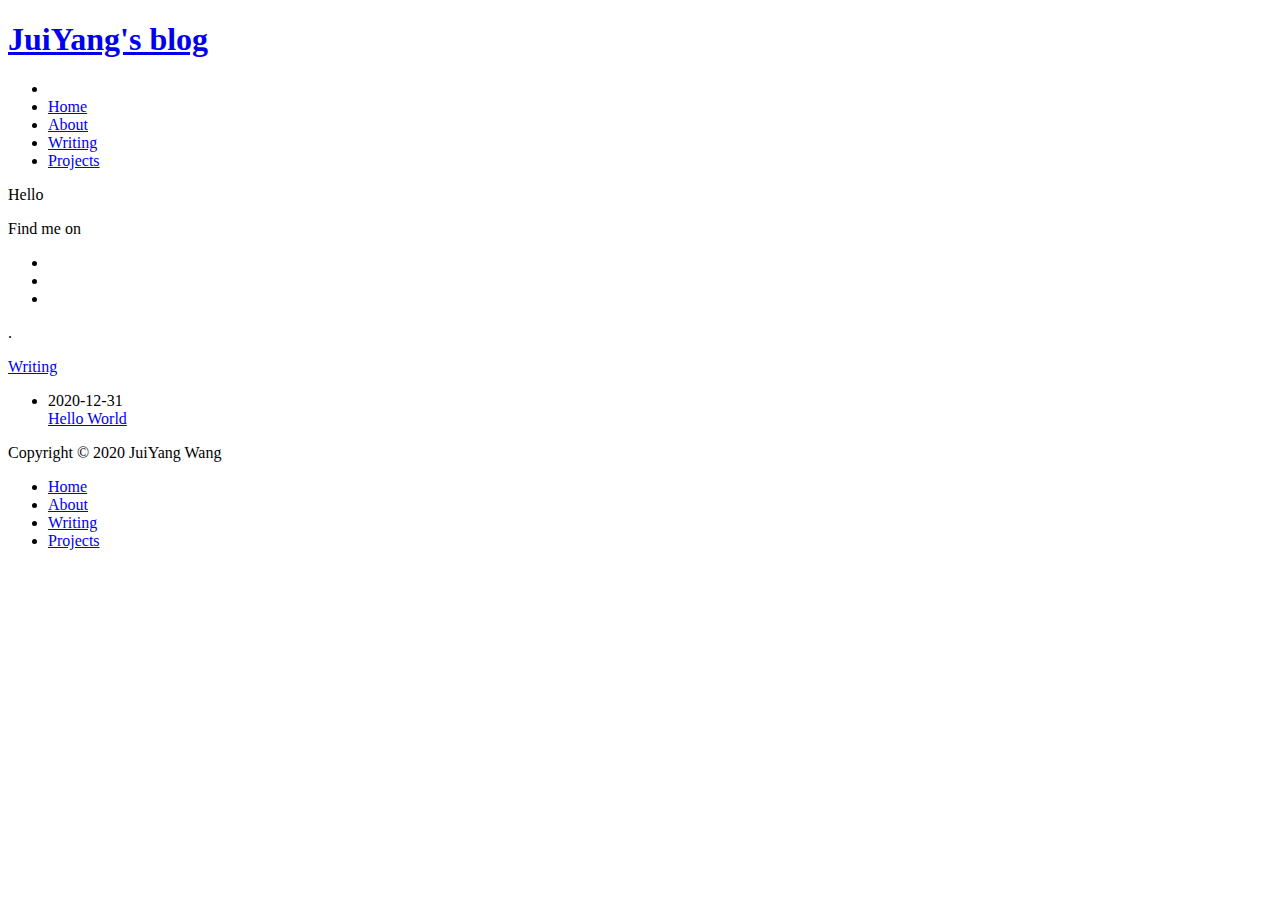
==== index.html @ 7d412b34 "Site updated: 2020-12-31 13:35:17" ====
<!DOCTYPE html>
<html lang=zh>
<head>
    <!-- so meta -->
    <meta charset="utf-8">
    <meta http-equiv="X-UA-Compatible" content="IE=edge">
    <meta name="HandheldFriendly" content="True">
    <meta name="viewport" content="width=device-width, initial-scale=1, maximum-scale=1" />
    <meta name="description" content="Hello">
<meta property="og:type" content="website">
<meta property="og:title" content="JuiYang&#39;s blog">
<meta property="og:url" content="http://tom4652002.github.io/index.html">
<meta property="og:site_name" content="JuiYang&#39;s blog">
<meta property="og:description" content="Hello">
<meta property="og:locale" content="zh_TW">
<meta property="article:author" content="JuiYang Wang">
<meta name="twitter:card" content="summary">
    
    
        
          
              <link rel="shortcut icon" href="/images/favicon.ico">
          
        
        
          
            <link rel="icon" type="image/png" href="/images/favicon-192x192.png" sizes="192x192">
          
        
        
          
            <link rel="apple-touch-icon" sizes="180x180" href="/images/apple-touch-icon.png">
          
        
    
    <!-- title -->
    <title>JuiYang&#39;s blog</title>
    <!-- styles -->
    
<link rel="stylesheet" href="/css/style.css">

    <!-- rss -->
    
    
<meta name="generator" content="Hexo 5.3.0"></head>

<body>
    
    <div class="content index width mx-auto px2 my4">
        
          <header id="header">
  <a href="/">
  
    
      <div id="logo" style="background-image: url(/images/logo.png);"></div>
    
  
    <div id="title">
      <h1>JuiYang&#39;s blog</h1>
    </div>
  </a>
  <div id="nav">
    <ul>
      <li class="icon">
        <a href="#"><i class="fa fa-bars fa-2x"></i></a>
      </li>
       
        <li><a href="/">Home</a></li>
       
        <li><a href="/about/">About</a></li>
       
        <li><a href="/_posts/">Writing</a></li>
       
        <li><a target="_blank" rel="noopener" href="http://github.com/tom4652002">Projects</a></li>
      
    </ul>
  </div>
</header>

        
        <section id="about">
  
    <p>Hello</p>

  
  <p style="display: inline">
    
      Find me on
      <ul id="socialinfo">
        
          <li><a class="icon" target="_blank" href="http://github.com/tom4652002"><i class="fa fa-github"></i></a></li>
        
          <li><a class="icon" target="_blank" href="/"><i class="fa fa-facebook"></i></a></li>
        
          <li><a class="icon" target="_blank" href="/"><i class="fa fa-linkedin"></i></a></li>
        
      </ul>.
    
  </p>
</section>

<section id="writing">
  <span class="h1"><a href="/posts">Writing</a></span>
  <ul class="post-list">
    
      
    
    
      <li class="post-item">
        
    <div class="meta">
        <time datetime="2020-12-31T03:06:16.096Z" itemprop="datePublished">2020-12-31</time>
    </div>


        <span>
    
        <a class="" href="/2020/12/31/start/">Hello World</a>
    


</span>
      </li>
    
  </ul>
  
</section>



    </div>
    
    <footer id="footer">
  <div class="footer-left">
    Copyright &copy; 2020 JuiYang Wang
  </div>
  <div class="footer-right">
    <nav>
      <ul>
         
          <li><a href="/">Home</a></li>
         
          <li><a href="/about/">About</a></li>
         
          <li><a href="/_posts/">Writing</a></li>
         
          <li><a target="_blank" rel="noopener" href="http://github.com/tom4652002">Projects</a></li>
        
      </ul>
    </nav>
  </div>
</footer>

</body>
</html>
<!-- styles -->

<link rel="stylesheet" href="/lib/font-awesome/css/font-awesome.min.css">


<link rel="stylesheet" href="/lib/meslo-LG/styles.css">


<link rel="stylesheet" href="/lib/justified-gallery/justifiedGallery.min.css">


<!-- jquery -->

<script src="/lib/jquery/jquery.min.js"></script>


<script src="/lib/justified-gallery/jquery.justifiedGallery.min.js"></script>


<script src="/js/main.js"></script>



    <!-- Google Analytics -->
    <script type="text/javascript">
        (function(i,s,o,g,r,a,m) {i['GoogleAnalyticsObject']=r;i[r]=i[r]||function() {
        (i[r].q=i[r].q||[]).push(arguments)},i[r].l=1*new Date();a=s.createElement(o),
        m=s.getElementsByTagName(o)[0];a.async=1;a.src=g;m.parentNode.insertBefore(a,m)
        })(window,document,'script','//www.google-analytics.com/analytics.js','ga');
        ga('create', 'UA-37473492-6', 'auto');
        ga('send', 'pageview');
    </script>
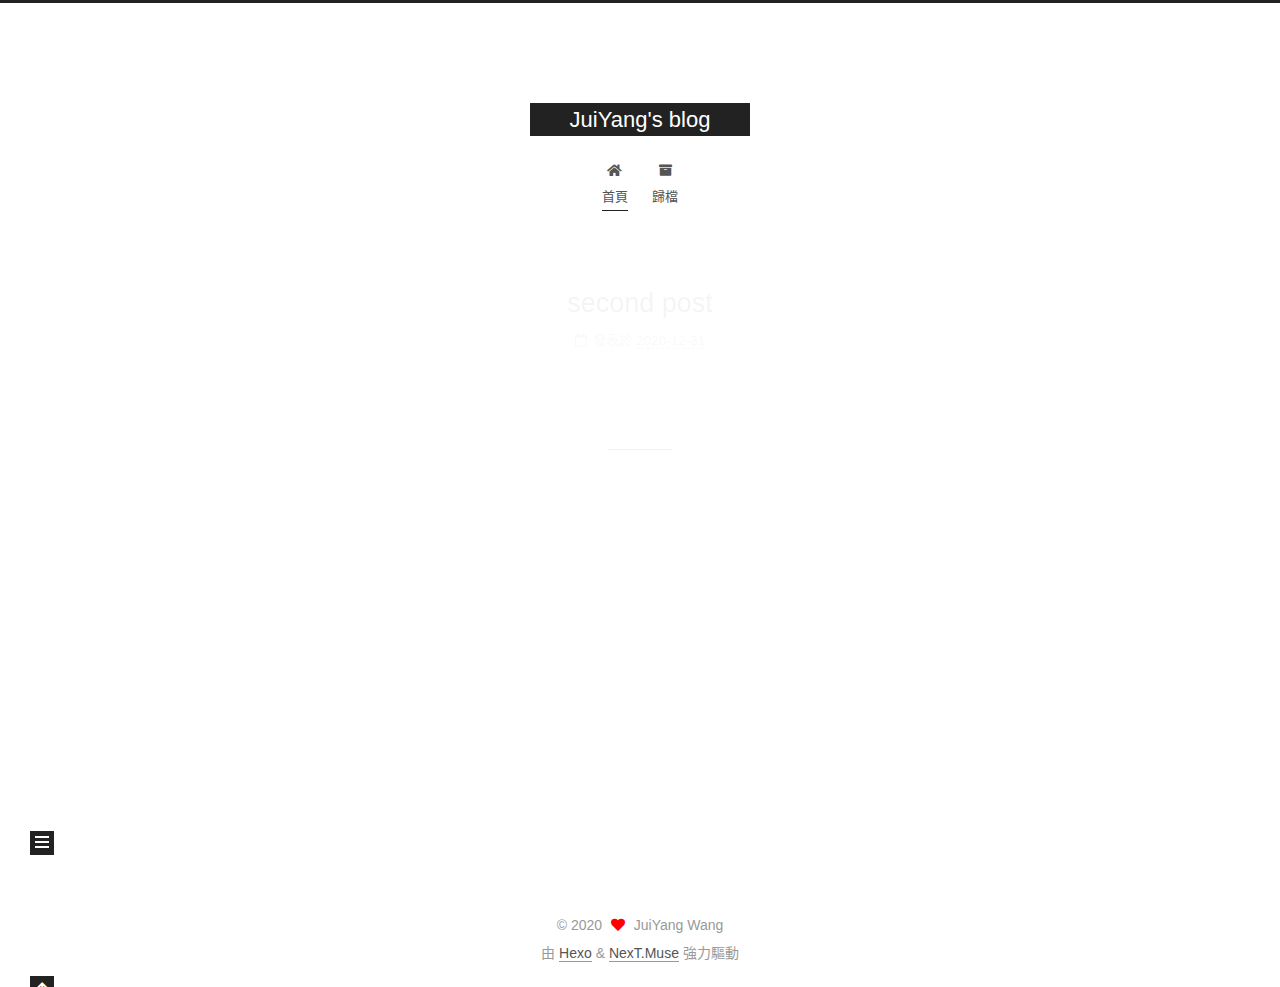
==== commit db52e4c8: "Site updated: 2020-12-31 15:17:56" ====
--- a/index.html
+++ b/index.html
@@ -1,12 +1,26 @@
 <!DOCTYPE html>
-<html lang=zh>
+<html lang="zh-TW">
 <head>
-    <!-- so meta -->
-    <meta charset="utf-8">
-    <meta http-equiv="X-UA-Compatible" content="IE=edge">
-    <meta name="HandheldFriendly" content="True">
-    <meta name="viewport" content="width=device-width, initial-scale=1, maximum-scale=1" />
-    <meta name="description" content="Hello">
+  <meta charset="UTF-8">
+<meta name="viewport" content="width=device-width, initial-scale=1, maximum-scale=2">
+<meta name="theme-color" content="#222">
+<meta name="generator" content="Hexo 5.3.0">
+  <link rel="apple-touch-icon" sizes="180x180" href="/images/apple-touch-icon.png">
+  <link rel="icon" type="image/png" sizes="32x32" href="/images/favicon-32x32.png">
+  <link rel="icon" type="image/png" sizes="16x16" href="/images/favicon-16x16.png">
+  <link rel="mask-icon" href="/images/logo.png" color="#222">
+
+<link rel="stylesheet" href="/css/main.css">
+
+
+<link rel="stylesheet" href="/lib/font-awesome/css/all.min.css">
+
+<script id="hexo-configurations">
+    var NexT = window.NexT || {};
+    var CONFIG = {"hostname":"tom4652002.github.io","root":"/","scheme":"Muse","version":"7.8.0","exturl":false,"sidebar":{"position":"left","display":"post","padding":18,"offset":12,"onmobile":false},"copycode":{"enable":false,"show_result":false,"style":null},"back2top":{"enable":true,"sidebar":false,"scrollpercent":false},"bookmark":{"enable":false,"color":"#222","save":"auto"},"fancybox":false,"mediumzoom":false,"lazyload":false,"pangu":false,"comments":{"style":"tabs","active":null,"storage":true,"lazyload":false,"nav":null},"algolia":{"hits":{"per_page":10},"labels":{"input_placeholder":"Search for Posts","hits_empty":"We didn't find any results for the search: ${query}","hits_stats":"${hits} results found in ${time} ms"}},"localsearch":{"enable":false,"trigger":"auto","top_n_per_article":1,"unescape":false,"preload":false},"motion":{"enable":true,"async":false,"transition":{"post_block":"fadeIn","post_header":"slideDownIn","post_body":"slideDownIn","coll_header":"slideLeftIn","sidebar":"slideUpIn"}}};
+  </script>
+
+  <meta name="description" content="Hello">
 <meta property="og:type" content="website">
 <meta property="og:title" content="JuiYang&#39;s blog">
 <meta property="og:url" content="http://tom4652002.github.io/index.html">
@@ -15,176 +29,403 @@
 <meta property="og:locale" content="zh_TW">
 <meta property="article:author" content="JuiYang Wang">
 <meta name="twitter:card" content="summary">
-    
-    
+
+<link rel="canonical" href="http://tom4652002.github.io/">
+
+
+<script id="page-configurations">
+  // https://hexo.io/docs/variables.html
+  CONFIG.page = {
+    sidebar: "",
+    isHome : true,
+    isPost : false,
+    lang   : 'zh-TW'
+  };
+</script>
+
+  <title>JuiYang's blog</title>
+  
+
+
+
+
+
+
+  <noscript>
+  <style>
+  .use-motion .brand,
+  .use-motion .menu-item,
+  .sidebar-inner,
+  .use-motion .post-block,
+  .use-motion .pagination,
+  .use-motion .comments,
+  .use-motion .post-header,
+  .use-motion .post-body,
+  .use-motion .collection-header { opacity: initial; }
+
+  .use-motion .site-title,
+  .use-motion .site-subtitle {
+    opacity: initial;
+    top: initial;
+  }
+
+  .use-motion .logo-line-before i { left: initial; }
+  .use-motion .logo-line-after i { right: initial; }
+  </style>
+</noscript>
+
+</head>
+
+<body itemscope itemtype="http://schema.org/WebPage">
+  <div class="container use-motion">
+    <div class="headband"></div>
+
+    <header class="header" itemscope itemtype="http://schema.org/WPHeader">
+      <div class="header-inner"><div class="site-brand-container">
+  <div class="site-nav-toggle">
+    <div class="toggle" aria-label="切換導航欄">
+      <span class="toggle-line toggle-line-first"></span>
+      <span class="toggle-line toggle-line-middle"></span>
+      <span class="toggle-line toggle-line-last"></span>
+    </div>
+  </div>
+
+  <div class="site-meta">
+
+    <a href="/" class="brand" rel="start">
+      <span class="logo-line-before"><i></i></span>
+      <h1 class="site-title">JuiYang's blog</h1>
+      <span class="logo-line-after"><i></i></span>
+    </a>
+  </div>
+
+  <div class="site-nav-right">
+    <div class="toggle popup-trigger">
+    </div>
+  </div>
+</div>
+
+
+
+
+<nav class="site-nav">
+  <ul id="menu" class="main-menu menu">
+        <li class="menu-item menu-item-home">
+
+    <a href="/" rel="section"><i class="fa fa-home fa-fw"></i>首頁</a>
+
+  </li>
+        <li class="menu-item menu-item-archives">
+
+    <a href="/archives/" rel="section"><i class="fa fa-archive fa-fw"></i>歸檔</a>
+
+  </li>
+  </ul>
+</nav>
+
+
+
+
+</div>
+    </header>
+
+    
+  <div class="back-to-top">
+    <i class="fa fa-arrow-up"></i>
+    <span>0%</span>
+  </div>
+
+
+    <main class="main">
+      <div class="main-inner">
+        <div class="content-wrap">
+          
+
+          <div class="content index posts-expand">
+            
+      
+  
+  
+  <article itemscope itemtype="http://schema.org/Article" class="post-block" lang="zh-TW">
+    <link itemprop="mainEntityOfPage" href="http://tom4652002.github.io/2020/12/31/second-post/">
+
+    <span hidden itemprop="author" itemscope itemtype="http://schema.org/Person">
+      <meta itemprop="image" content="/images/avatar.gif">
+      <meta itemprop="name" content="JuiYang Wang">
+      <meta itemprop="description" content="Hello">
+    </span>
+
+    <span hidden itemprop="publisher" itemscope itemtype="http://schema.org/Organization">
+      <meta itemprop="name" content="JuiYang's blog">
+    </span>
+      <header class="post-header">
+        <h2 class="post-title" itemprop="name headline">
+          
+            <a href="/2020/12/31/second-post/" class="post-title-link" itemprop="url">second post</a>
+        </h2>
+
+        <div class="post-meta">
+            <span class="post-meta-item">
+              <span class="post-meta-item-icon">
+                <i class="far fa-calendar"></i>
+              </span>
+              <span class="post-meta-item-text">發表於</span>
+
+              <time title="創建時間：2020-12-31 14:55:06" itemprop="dateCreated datePublished" datetime="2020-12-31T14:55:06+08:00">2020-12-31</time>
+            </span>
+
+          
+
+        </div>
+      </header>
+
+    
+    
+    
+    <div class="post-body" itemprop="articleBody">
+
+      
+          
+      
+    </div>
+
+    
+    
+    
+      <footer class="post-footer">
+        <div class="post-eof"></div>
+      </footer>
+  </article>
+  
+  
+  
+
+      
+  
+  
+  <article itemscope itemtype="http://schema.org/Article" class="post-block" lang="zh-TW">
+    <link itemprop="mainEntityOfPage" href="http://tom4652002.github.io/2020/12/31/start/">
+
+    <span hidden itemprop="author" itemscope itemtype="http://schema.org/Person">
+      <meta itemprop="image" content="/images/avatar.gif">
+      <meta itemprop="name" content="JuiYang Wang">
+      <meta itemprop="description" content="Hello">
+    </span>
+
+    <span hidden itemprop="publisher" itemscope itemtype="http://schema.org/Organization">
+      <meta itemprop="name" content="JuiYang's blog">
+    </span>
+      <header class="post-header">
+        <h2 class="post-title" itemprop="name headline">
+          
+            <a href="/2020/12/31/start/" class="post-title-link" itemprop="url">Hello World</a>
+        </h2>
+
+        <div class="post-meta">
+            <span class="post-meta-item">
+              <span class="post-meta-item-icon">
+                <i class="far fa-calendar"></i>
+              </span>
+              <span class="post-meta-item-text">發表於</span>
+              
+
+              <time title="創建時間：2020-12-31 11:06:16 / 修改時間：11:08:04" itemprop="dateCreated datePublished" datetime="2020-12-31T11:06:16+08:00">2020-12-31</time>
+            </span>
+
+          
+
+        </div>
+      </header>
+
+    
+    
+    
+    <div class="post-body" itemprop="articleBody">
+
+      
+          <h2 id="Quick-Start"><a href="#Quick-Start" class="headerlink" title="Quick Start"></a>Quick Start</h2><h3 id="新手入門"><a href="#新手入門" class="headerlink" title="新手入門"></a>新手入門</h3><figure class="highlight bash"><table><tr><td class="gutter"><pre><span class="line">1</span><br></pre></td><td class="code"><pre><span class="line">$ <span class="built_in">print</span> <span class="string">&quot;Hello world!&quot;</span></span><br></pre></td></tr></table></figure>
+      
+    </div>
+
+    
+    
+    
+      <footer class="post-footer">
+        <div class="post-eof"></div>
+      </footer>
+  </article>
+  
+  
+  
+
+
+  
+
+
+
+          </div>
+          
+
+<script>
+  window.addEventListener('tabs:register', () => {
+    let { activeClass } = CONFIG.comments;
+    if (CONFIG.comments.storage) {
+      activeClass = localStorage.getItem('comments_active') || activeClass;
+    }
+    if (activeClass) {
+      let activeTab = document.querySelector(`a[href="#comment-${activeClass}"]`);
+      if (activeTab) {
+        activeTab.click();
+      }
+    }
+  });
+  if (CONFIG.comments.storage) {
+    window.addEventListener('tabs:click', event => {
+      if (!event.target.matches('.tabs-comment .tab-content .tab-pane')) return;
+      let commentClass = event.target.classList[1];
+      localStorage.setItem('comments_active', commentClass);
+    });
+  }
+</script>
+
+        </div>
+          
+  
+  <div class="toggle sidebar-toggle">
+    <span class="toggle-line toggle-line-first"></span>
+    <span class="toggle-line toggle-line-middle"></span>
+    <span class="toggle-line toggle-line-last"></span>
+  </div>
+
+  <aside class="sidebar">
+    <div class="sidebar-inner">
+
+      <ul class="sidebar-nav motion-element">
+        <li class="sidebar-nav-toc">
+          文章目錄
+        </li>
+        <li class="sidebar-nav-overview">
+          本站概要
+        </li>
+      </ul>
+
+      <!--noindex-->
+      <div class="post-toc-wrap sidebar-panel">
+      </div>
+      <!--/noindex-->
+
+      <div class="site-overview-wrap sidebar-panel">
+        <div class="site-author motion-element" itemprop="author" itemscope itemtype="http://schema.org/Person">
+  <p class="site-author-name" itemprop="name">JuiYang Wang</p>
+  <div class="site-description" itemprop="description">Hello</div>
+</div>
+<div class="site-state-wrap motion-element">
+  <nav class="site-state">
+      <div class="site-state-item site-state-posts">
+          <a href="/archives/">
         
-          
-              <link rel="shortcut icon" href="/images/favicon.ico">
-          
+          <span class="site-state-item-count">2</span>
+          <span class="site-state-item-name">文章</span>
+        </a>
+      </div>
+  </nav>
+</div>
+  <div class="links-of-author motion-element">
+      <span class="links-of-author-item">
+        <a href="https://github.com/tom4652002" title="GitHub → https:&#x2F;&#x2F;github.com&#x2F;tom4652002" rel="noopener" target="_blank"><i class="fab fa-github fa-fw"></i>GitHub</a>
+      </span>
+  </div>
+
+
+  <div class="links-of-blogroll motion-element">
+    <div class="links-of-blogroll-title"><i class="fa fa-link fa-fw"></i>
+      Links
+    </div>
+    <ul class="links-of-blogroll-list">
+        <li class="links-of-blogroll-item">
+          <a href="http://tom4652002.github.io/" title="http:&#x2F;&#x2F;tom4652002.github.io">Title</a>
+        </li>
+    </ul>
+  </div>
+
+      </div>
+
+    </div>
+  </aside>
+  <div id="sidebar-dimmer"></div>
+
+
+      </div>
+    </main>
+
+    <footer class="footer">
+      <div class="footer-inner">
         
+
         
-          
-            <link rel="icon" type="image/png" href="/images/favicon-192x192.png" sizes="192x192">
-          
+
+<div class="copyright">
+  
+  &copy; 
+  <span itemprop="copyrightYear">2020</span>
+  <span class="with-love">
+    <i class="fa fa-heart"></i>
+  </span>
+  <span class="author" itemprop="copyrightHolder">JuiYang Wang</span>
+</div>
+  <div class="powered-by">由 <a href="https://hexo.io/" class="theme-link" rel="noopener" target="_blank">Hexo</a> & <a href="https://muse.theme-next.org/" class="theme-link" rel="noopener" target="_blank">NexT.Muse</a> 強力驅動
+  </div>
+
         
-        
-          
-            <link rel="apple-touch-icon" sizes="180x180" href="/images/apple-touch-icon.png">
-          
-        
-    
-    <!-- title -->
-    <title>JuiYang&#39;s blog</title>
-    <!-- styles -->
-    
-<link rel="stylesheet" href="/css/style.css">
-
-    <!-- rss -->
-    
-    
-<meta name="generator" content="Hexo 5.3.0"></head>
-
-<body>
-    
-    <div class="content index width mx-auto px2 my4">
-        
-          <header id="header">
-  <a href="/">
-  
-    
-      <div id="logo" style="background-image: url(/images/logo.png);"></div>
-    
-  
-    <div id="title">
-      <h1>JuiYang&#39;s blog</h1>
-    </div>
-  </a>
-  <div id="nav">
-    <ul>
-      <li class="icon">
-        <a href="#"><i class="fa fa-bars fa-2x"></i></a>
-      </li>
-       
-        <li><a href="/">Home</a></li>
-       
-        <li><a href="/about/">About</a></li>
-       
-        <li><a href="/_posts/">Writing</a></li>
-       
-        <li><a target="_blank" rel="noopener" href="http://github.com/tom4652002">Projects</a></li>
-      
-    </ul>
-  </div>
-</header>
-
-        
-        <section id="about">
-  
-    <p>Hello</p>
-
-  
-  <p style="display: inline">
-    
-      Find me on
-      <ul id="socialinfo">
-        
-          <li><a class="icon" target="_blank" href="http://github.com/tom4652002"><i class="fa fa-github"></i></a></li>
-        
-          <li><a class="icon" target="_blank" href="/"><i class="fa fa-facebook"></i></a></li>
-        
-          <li><a class="icon" target="_blank" href="/"><i class="fa fa-linkedin"></i></a></li>
-        
-      </ul>.
-    
-  </p>
-</section>
-
-<section id="writing">
-  <span class="h1"><a href="/posts">Writing</a></span>
-  <ul class="post-list">
-    
-      
-    
-    
-      <li class="post-item">
-        
-    <div class="meta">
-        <time datetime="2020-12-31T03:06:16.096Z" itemprop="datePublished">2020-12-31</time>
-    </div>
-
-
-        <span>
-    
-        <a class="" href="/2020/12/31/start/">Hello World</a>
-    
-
-
-</span>
-      </li>
-    
-  </ul>
-  
-</section>
-
-
-
-    </div>
-    
-    <footer id="footer">
-  <div class="footer-left">
-    Copyright &copy; 2020 JuiYang Wang
-  </div>
-  <div class="footer-right">
-    <nav>
-      <ul>
-         
-          <li><a href="/">Home</a></li>
-         
-          <li><a href="/about/">About</a></li>
-         
-          <li><a href="/_posts/">Writing</a></li>
-         
-          <li><a target="_blank" rel="noopener" href="http://github.com/tom4652002">Projects</a></li>
-        
-      </ul>
-    </nav>
-  </div>
-</footer>
+
+
+
+
+
+
+
+
+      </div>
+    </footer>
+  </div>
+
+  
+  <script src="/lib/anime.min.js"></script>
+  <script src="/lib/velocity/velocity.min.js"></script>
+  <script src="/lib/velocity/velocity.ui.min.js"></script>
+
+<script src="/js/utils.js"></script>
+
+<script src="/js/motion.js"></script>
+
+
+<script src="/js/schemes/muse.js"></script>
+
+
+<script src="/js/next-boot.js"></script>
+
+
+
+
+  
+
+
+
+
+
+
+
+
+
+
+
+
+
+
+
+  
+
+  
 
 </body>
 </html>
-<!-- styles -->
-
-<link rel="stylesheet" href="/lib/font-awesome/css/font-awesome.min.css">
-
-
-<link rel="stylesheet" href="/lib/meslo-LG/styles.css">
-
-
-<link rel="stylesheet" href="/lib/justified-gallery/justifiedGallery.min.css">
-
-
-<!-- jquery -->
-
-<script src="/lib/jquery/jquery.min.js"></script>
-
-
-<script src="/lib/justified-gallery/jquery.justifiedGallery.min.js"></script>
-
-
-<script src="/js/main.js"></script>
-
-
-
-    <!-- Google Analytics -->
-    <script type="text/javascript">
-        (function(i,s,o,g,r,a,m) {i['GoogleAnalyticsObject']=r;i[r]=i[r]||function() {
-        (i[r].q=i[r].q||[]).push(arguments)},i[r].l=1*new Date();a=s.createElement(o),
-        m=s.getElementsByTagName(o)[0];a.async=1;a.src=g;m.parentNode.insertBefore(a,m)
-        })(window,document,'script','//www.google-analytics.com/analytics.js','ga');
-        ga('create', 'UA-37473492-6', 'auto');
-        ga('send', 'pageview');
-    </script>
-
-
-
--- a/css/main.css
+++ b/css/main.css
@@ -0,0 +1,2291 @@
+:root {
+  --body-bg-color: #fff;
+  --content-bg-color: #fff;
+  --card-bg-color: #f5f5f5;
+  --text-color: #555;
+  --blockquote-color: #666;
+  --link-color: #555;
+  --link-hover-color: #222;
+  --brand-color: #fff;
+  --brand-hover-color: #fff;
+  --table-row-odd-bg-color: #f9f9f9;
+  --table-row-hover-bg-color: #f5f5f5;
+  --menu-item-bg-color: #f5f5f5;
+  --btn-default-bg: #222;
+  --btn-default-color: #fff;
+  --btn-default-border-color: #222;
+  --btn-default-hover-bg: #fff;
+  --btn-default-hover-color: #222;
+  --btn-default-hover-border-color: #222;
+}
+html {
+  line-height: 1.15; /* 1 */
+  -webkit-text-size-adjust: 100%; /* 2 */
+}
+body {
+  margin: 0;
+}
+main {
+  display: block;
+}
+h1 {
+  font-size: 2em;
+  margin: 0.67em 0;
+}
+hr {
+  box-sizing: content-box; /* 1 */
+  height: 0; /* 1 */
+  overflow: visible; /* 2 */
+}
+pre {
+  font-family: monospace, monospace; /* 1 */
+  font-size: 1em; /* 2 */
+}
+a {
+  background: transparent;
+}
+abbr[title] {
+  border-bottom: none; /* 1 */
+  text-decoration: underline; /* 2 */
+  text-decoration: underline dotted; /* 2 */
+}
+b,
+strong {
+  font-weight: bolder;
+}
+code,
+kbd,
+samp {
+  font-family: monospace, monospace; /* 1 */
+  font-size: 1em; /* 2 */
+}
+small {
+  font-size: 80%;
+}
+sub,
+sup {
+  font-size: 75%;
+  line-height: 0;
+  position: relative;
+  vertical-align: baseline;
+}
+sub {
+  bottom: -0.25em;
+}
+sup {
+  top: -0.5em;
+}
+img {
+  border-style: none;
+}
+button,
+input,
+optgroup,
+select,
+textarea {
+  font-family: inherit; /* 1 */
+  font-size: 100%; /* 1 */
+  line-height: 1.15; /* 1 */
+  margin: 0; /* 2 */
+}
+button,
+input {
+/* 1 */
+  overflow: visible;
+}
+button,
+select {
+/* 1 */
+  text-transform: none;
+}
+button,
+[type='button'],
+[type='reset'],
+[type='submit'] {
+  -webkit-appearance: button;
+}
+button::-moz-focus-inner,
+[type='button']::-moz-focus-inner,
+[type='reset']::-moz-focus-inner,
+[type='submit']::-moz-focus-inner {
+  border-style: none;
+  padding: 0;
+}
+button:-moz-focusring,
+[type='button']:-moz-focusring,
+[type='reset']:-moz-focusring,
+[type='submit']:-moz-focusring {
+  outline: 1px dotted ButtonText;
+}
+fieldset {
+  padding: 0.35em 0.75em 0.625em;
+}
+legend {
+  box-sizing: border-box; /* 1 */
+  color: inherit; /* 2 */
+  display: table; /* 1 */
+  max-width: 100%; /* 1 */
+  padding: 0; /* 3 */
+  white-space: normal; /* 1 */
+}
+progress {
+  vertical-align: baseline;
+}
+textarea {
+  overflow: auto;
+}
+[type='checkbox'],
+[type='radio'] {
+  box-sizing: border-box; /* 1 */
+  padding: 0; /* 2 */
+}
+[type='number']::-webkit-inner-spin-button,
+[type='number']::-webkit-outer-spin-button {
+  height: auto;
+}
+[type='search'] {
+  outline-offset: -2px; /* 2 */
+  -webkit-appearance: textfield; /* 1 */
+}
+[type='search']::-webkit-search-decoration {
+  -webkit-appearance: none;
+}
+::-webkit-file-upload-button {
+  font: inherit; /* 2 */
+  -webkit-appearance: button; /* 1 */
+}
+details {
+  display: block;
+}
+summary {
+  display: list-item;
+}
+template {
+  display: none;
+}
+[hidden] {
+  display: none;
+}
+::selection {
+  background: #262a30;
+  color: #eee;
+}
+html,
+body {
+  height: 100%;
+}
+body {
+  background: var(--body-bg-color);
+  color: var(--text-color);
+  font-family: 'Lato', "PingFang SC", "Microsoft YaHei", sans-serif;
+  font-size: 1em;
+  line-height: 2;
+}
+@media (max-width: 991px) {
+  body {
+    padding-left: 0 !important;
+    padding-right: 0 !important;
+  }
+}
+h1,
+h2,
+h3,
+h4,
+h5,
+h6 {
+  font-family: 'Lato', "PingFang SC", "Microsoft YaHei", sans-serif;
+  font-weight: bold;
+  line-height: 1.5;
+  margin: 20px 0 15px;
+}
+h1 {
+  font-size: 1.5em;
+}
+h2 {
+  font-size: 1.375em;
+}
+h3 {
+  font-size: 1.25em;
+}
+h4 {
+  font-size: 1.125em;
+}
+h5 {
+  font-size: 1em;
+}
+h6 {
+  font-size: 0.875em;
+}
+p {
+  margin: 0 0 20px 0;
+}
+a,
+span.exturl {
+  border-bottom: 1px solid #999;
+  color: var(--link-color);
+  outline: 0;
+  text-decoration: none;
+  overflow-wrap: break-word;
+  word-wrap: break-word;
+  cursor: pointer;
+}
+a:hover,
+span.exturl:hover {
+  border-bottom-color: var(--link-hover-color);
+  color: var(--link-hover-color);
+}
+iframe,
+img,
+video {
+  display: block;
+  margin-left: auto;
+  margin-right: auto;
+  max-width: 100%;
+}
+hr {
+  background-image: repeating-linear-gradient(-45deg, #ddd, #ddd 4px, transparent 4px, transparent 8px);
+  border: 0;
+  height: 3px;
+  margin: 40px 0;
+}
+blockquote {
+  border-left: 4px solid #ddd;
+  color: var(--blockquote-color);
+  margin: 0;
+  padding: 0 15px;
+}
+blockquote cite::before {
+  content: '-';
+  padding: 0 5px;
+}
+dt {
+  font-weight: bold;
+}
+dd {
+  margin: 0;
+  padding: 0;
+}
+kbd {
+  background-color: #f5f5f5;
+  background-image: linear-gradient(#eee, #fff, #eee);
+  border: 1px solid #ccc;
+  border-radius: 0.2em;
+  box-shadow: 0.1em 0.1em 0.2em rgba(0,0,0,0.1);
+  color: #555;
+  font-family: inherit;
+  padding: 0.1em 0.3em;
+  white-space: nowrap;
+}
+.table-container {
+  overflow: auto;
+}
+table {
+  border-collapse: collapse;
+  border-spacing: 0;
+  font-size: 0.875em;
+  margin: 0 0 20px 0;
+  width: 100%;
+}
+tbody tr:nth-of-type(odd) {
+  background: var(--table-row-odd-bg-color);
+}
+tbody tr:hover {
+  background: var(--table-row-hover-bg-color);
+}
+caption,
+th,
+td {
+  font-weight: normal;
+  padding: 8px;
+  vertical-align: middle;
+}
+th,
+td {
+  border: 1px solid #ddd;
+  border-bottom: 3px solid #ddd;
+}
+th {
+  font-weight: 700;
+  padding-bottom: 10px;
+}
+td {
+  border-bottom-width: 1px;
+}
+.btn {
+  background: var(--btn-default-bg);
+  border: 2px solid var(--btn-default-border-color);
+  border-radius: 0;
+  color: var(--btn-default-color);
+  display: inline-block;
+  font-size: 0.875em;
+  line-height: 2;
+  padding: 0 20px;
+  text-decoration: none;
+  transition-property: background-color;
+  transition-delay: 0s;
+  transition-duration: 0.2s;
+  transition-timing-function: ease-in-out;
+}
+.btn:hover {
+  background: var(--btn-default-hover-bg);
+  border-color: var(--btn-default-hover-border-color);
+  color: var(--btn-default-hover-color);
+}
+.btn + .btn {
+  margin: 0 0 8px 8px;
+}
+.btn .fa-fw {
+  text-align: left;
+  width: 1.285714285714286em;
+}
+.toggle {
+  line-height: 0;
+}
+.toggle .toggle-line {
+  background: #fff;
+  display: inline-block;
+  height: 2px;
+  left: 0;
+  position: relative;
+  top: 0;
+  transition: all 0.4s;
+  vertical-align: top;
+  width: 100%;
+}
+.toggle .toggle-line:not(:first-child) {
+  margin-top: 3px;
+}
+.toggle.toggle-arrow .toggle-line-first {
+  left: 50%;
+  top: 2px;
+  transform: rotate(45deg);
+  width: 50%;
+}
+.toggle.toggle-arrow .toggle-line-middle {
+  left: 2px;
+  width: 90%;
+}
+.toggle.toggle-arrow .toggle-line-last {
+  left: 50%;
+  top: -2px;
+  transform: rotate(-45deg);
+  width: 50%;
+}
+.toggle.toggle-close .toggle-line-first {
+  transform: rotate(-45deg);
+  top: 5px;
+}
+.toggle.toggle-close .toggle-line-middle {
+  opacity: 0;
+}
+.toggle.toggle-close .toggle-line-last {
+  transform: rotate(45deg);
+  top: -5px;
+}
+.highlight,
+pre {
+  background: #f7f7f7;
+  color: #4d4d4c;
+  line-height: 1.6;
+  margin: 0 auto 20px;
+}
+pre,
+code {
+  font-family: consolas, Menlo, monospace, "PingFang SC", "Microsoft YaHei";
+}
+code {
+  background: #eee;
+  border-radius: 3px;
+  color: #555;
+  padding: 2px 4px;
+  overflow-wrap: break-word;
+  word-wrap: break-word;
+}
+.highlight *::selection {
+  background: #d6d6d6;
+}
+.highlight pre {
+  border: 0;
+  margin: 0;
+  padding: 10px 0;
+}
+.highlight table {
+  border: 0;
+  margin: 0;
+  width: auto;
+}
+.highlight td {
+  border: 0;
+  padding: 0;
+}
+.highlight figcaption {
+  background: #eff2f3;
+  color: #4d4d4c;
+  display: flex;
+  font-size: 0.875em;
+  justify-content: space-between;
+  line-height: 1.2;
+  padding: 0.5em;
+}
+.highlight figcaption a {
+  color: #4d4d4c;
+}
+.highlight figcaption a:hover {
+  border-bottom-color: #4d4d4c;
+}
+.highlight .gutter {
+  -moz-user-select: none;
+  -ms-user-select: none;
+  -webkit-user-select: none;
+  user-select: none;
+}
+.highlight .gutter pre {
+  background: #eff2f3;
+  color: #869194;
+  padding-left: 10px;
+  padding-right: 10px;
+  text-align: right;
+}
+.highlight .code pre {
+  background: #f7f7f7;
+  padding-left: 10px;
+  width: 100%;
+}
+.gist table {
+  width: auto;
+}
+.gist table td {
+  border: 0;
+}
+pre {
+  overflow: auto;
+  padding: 10px;
+}
+pre code {
+  background: none;
+  color: #4d4d4c;
+  font-size: 0.875em;
+  padding: 0;
+  text-shadow: none;
+}
+pre .deletion {
+  background: #fdd;
+}
+pre .addition {
+  background: #dfd;
+}
+pre .meta {
+  color: #eab700;
+  -moz-user-select: none;
+  -ms-user-select: none;
+  -webkit-user-select: none;
+  user-select: none;
+}
+pre .comment {
+  color: #8e908c;
+}
+pre .variable,
+pre .attribute,
+pre .tag,
+pre .name,
+pre .regexp,
+pre .ruby .constant,
+pre .xml .tag .title,
+pre .xml .pi,
+pre .xml .doctype,
+pre .html .doctype,
+pre .css .id,
+pre .css .class,
+pre .css .pseudo {
+  color: #c82829;
+}
+pre .number,
+pre .preprocessor,
+pre .built_in,
+pre .builtin-name,
+pre .literal,
+pre .params,
+pre .constant,
+pre .command {
+  color: #f5871f;
+}
+pre .ruby .class .title,
+pre .css .rules .attribute,
+pre .string,
+pre .symbol,
+pre .value,
+pre .inheritance,
+pre .header,
+pre .ruby .symbol,
+pre .xml .cdata,
+pre .special,
+pre .formula {
+  color: #718c00;
+}
+pre .title,
+pre .css .hexcolor {
+  color: #3e999f;
+}
+pre .function,
+pre .python .decorator,
+pre .python .title,
+pre .ruby .function .title,
+pre .ruby .title .keyword,
+pre .perl .sub,
+pre .javascript .title,
+pre .coffeescript .title {
+  color: #4271ae;
+}
+pre .keyword,
+pre .javascript .function {
+  color: #8959a8;
+}
+.blockquote-center {
+  border-left: none;
+  margin: 40px 0;
+  padding: 0;
+  position: relative;
+  text-align: center;
+}
+.blockquote-center .fa {
+  display: block;
+  opacity: 0.6;
+  position: absolute;
+  width: 100%;
+}
+.blockquote-center .fa-quote-left {
+  border-top: 1px solid #ccc;
+  text-align: left;
+  top: -20px;
+}
+.blockquote-center .fa-quote-right {
+  border-bottom: 1px solid #ccc;
+  text-align: right;
+  bottom: -20px;
+}
+.blockquote-center p,
+.blockquote-center div {
+  text-align: center;
+}
+.post-body .group-picture img {
+  margin: 0 auto;
+  padding: 0 3px;
+}
+.group-picture-row {
+  margin-bottom: 6px;
+  overflow: hidden;
+}
+.group-picture-column {
+  float: left;
+  margin-bottom: 10px;
+}
+.post-body .label {
+  color: #555;
+  display: inline;
+  padding: 0 2px;
+}
+.post-body .label.default {
+  background: #f0f0f0;
+}
+.post-body .label.primary {
+  background: #efe6f7;
+}
+.post-body .label.info {
+  background: #e5f2f8;
+}
+.post-body .label.success {
+  background: #e7f4e9;
+}
+.post-body .label.warning {
+  background: #fcf6e1;
+}
+.post-body .label.danger {
+  background: #fae8eb;
+}
+.post-body .tabs {
+  margin-bottom: 20px;
+}
+.post-body .tabs,
+.tabs-comment {
+  display: block;
+  padding-top: 10px;
+  position: relative;
+}
+.post-body .tabs ul.nav-tabs,
+.tabs-comment ul.nav-tabs {
+  display: flex;
+  flex-wrap: wrap;
+  margin: 0;
+  margin-bottom: -1px;
+  padding: 0;
+}
+@media (max-width: 413px) {
+  .post-body .tabs ul.nav-tabs,
+  .tabs-comment ul.nav-tabs {
+    display: block;
+    margin-bottom: 5px;
+  }
+}
+.post-body .tabs ul.nav-tabs li.tab,
+.tabs-comment ul.nav-tabs li.tab {
+  border-bottom: 1px solid #ddd;
+  border-left: 1px solid transparent;
+  border-right: 1px solid transparent;
+  border-top: 3px solid transparent;
+  flex-grow: 1;
+  list-style-type: none;
+  border-radius: 0 0 0 0;
+}
+@media (max-width: 413px) {
+  .post-body .tabs ul.nav-tabs li.tab,
+  .tabs-comment ul.nav-tabs li.tab {
+    border-bottom: 1px solid transparent;
+    border-left: 3px solid transparent;
+    border-right: 1px solid transparent;
+    border-top: 1px solid transparent;
+  }
+}
+@media (max-width: 413px) {
+  .post-body .tabs ul.nav-tabs li.tab,
+  .tabs-comment ul.nav-tabs li.tab {
+    border-radius: 0;
+  }
+}
+.post-body .tabs ul.nav-tabs li.tab a,
+.tabs-comment ul.nav-tabs li.tab a {
+  border-bottom: initial;
+  display: block;
+  line-height: 1.8;
+  outline: 0;
+  padding: 0.25em 0.75em;
+  text-align: center;
+  transition-delay: 0s;
+  transition-duration: 0.2s;
+  transition-timing-function: ease-out;
+}
+.post-body .tabs ul.nav-tabs li.tab a i,
+.tabs-comment ul.nav-tabs li.tab a i {
+  width: 1.285714285714286em;
+}
+.post-body .tabs ul.nav-tabs li.tab.active,
+.tabs-comment ul.nav-tabs li.tab.active {
+  border-bottom: 1px solid transparent;
+  border-left: 1px solid #ddd;
+  border-right: 1px solid #ddd;
+  border-top: 3px solid #fc6423;
+}
+@media (max-width: 413px) {
+  .post-body .tabs ul.nav-tabs li.tab.active,
+  .tabs-comment ul.nav-tabs li.tab.active {
+    border-bottom: 1px solid #ddd;
+    border-left: 3px solid #fc6423;
+    border-right: 1px solid #ddd;
+    border-top: 1px solid #ddd;
+  }
+}
+.post-body .tabs ul.nav-tabs li.tab.active a,
+.tabs-comment ul.nav-tabs li.tab.active a {
+  color: var(--link-color);
+  cursor: default;
+}
+.post-body .tabs .tab-content .tab-pane,
+.tabs-comment .tab-content .tab-pane {
+  border: 1px solid #ddd;
+  border-top: 0;
+  padding: 20px 20px 0 20px;
+  border-radius: 0;
+}
+.post-body .tabs .tab-content .tab-pane:not(.active),
+.tabs-comment .tab-content .tab-pane:not(.active) {
+  display: none;
+}
+.post-body .tabs .tab-content .tab-pane.active,
+.tabs-comment .tab-content .tab-pane.active {
+  display: block;
+}
+.post-body .tabs .tab-content .tab-pane.active:nth-of-type(1),
+.tabs-comment .tab-content .tab-pane.active:nth-of-type(1) {
+  border-radius: 0 0 0 0;
+}
+@media (max-width: 413px) {
+  .post-body .tabs .tab-content .tab-pane.active:nth-of-type(1),
+  .tabs-comment .tab-content .tab-pane.active:nth-of-type(1) {
+    border-radius: 0;
+  }
+}
+.post-body .note {
+  border-radius: 3px;
+  margin-bottom: 20px;
+  padding: 1em;
+  position: relative;
+  border: 1px solid #eee;
+  border-left-width: 5px;
+}
+.post-body .note h2,
+.post-body .note h3,
+.post-body .note h4,
+.post-body .note h5,
+.post-body .note h6 {
+  margin-top: 0;
+  border-bottom: initial;
+  margin-bottom: 0;
+  padding-top: 0;
+}
+.post-body .note p:first-child,
+.post-body .note ul:first-child,
+.post-body .note ol:first-child,
+.post-body .note table:first-child,
+.post-body .note pre:first-child,
+.post-body .note blockquote:first-child,
+.post-body .note img:first-child {
+  margin-top: 0;
+}
+.post-body .note p:last-child,
+.post-body .note ul:last-child,
+.post-body .note ol:last-child,
+.post-body .note table:last-child,
+.post-body .note pre:last-child,
+.post-body .note blockquote:last-child,
+.post-body .note img:last-child {
+  margin-bottom: 0;
+}
+.post-body .note.default {
+  border-left-color: #777;
+}
+.post-body .note.default h2,
+.post-body .note.default h3,
+.post-body .note.default h4,
+.post-body .note.default h5,
+.post-body .note.default h6 {
+  color: #777;
+}
+.post-body .note.primary {
+  border-left-color: #6f42c1;
+}
+.post-body .note.primary h2,
+.post-body .note.primary h3,
+.post-body .note.primary h4,
+.post-body .note.primary h5,
+.post-body .note.primary h6 {
+  color: #6f42c1;
+}
+.post-body .note.info {
+  border-left-color: #428bca;
+}
+.post-body .note.info h2,
+.post-body .note.info h3,
+.post-body .note.info h4,
+.post-body .note.info h5,
+.post-body .note.info h6 {
+  color: #428bca;
+}
+.post-body .note.success {
+  border-left-color: #5cb85c;
+}
+.post-body .note.success h2,
+.post-body .note.success h3,
+.post-body .note.success h4,
+.post-body .note.success h5,
+.post-body .note.success h6 {
+  color: #5cb85c;
+}
+.post-body .note.warning {
+  border-left-color: #f0ad4e;
+}
+.post-body .note.warning h2,
+.post-body .note.warning h3,
+.post-body .note.warning h4,
+.post-body .note.warning h5,
+.post-body .note.warning h6 {
+  color: #f0ad4e;
+}
+.post-body .note.danger {
+  border-left-color: #d9534f;
+}
+.post-body .note.danger h2,
+.post-body .note.danger h3,
+.post-body .note.danger h4,
+.post-body .note.danger h5,
+.post-body .note.danger h6 {
+  color: #d9534f;
+}
+.pagination .prev,
+.pagination .next,
+.pagination .page-number,
+.pagination .space {
+  display: inline-block;
+  margin: 0 10px;
+  padding: 0 11px;
+  position: relative;
+  top: -1px;
+}
+@media (max-width: 767px) {
+  .pagination .prev,
+  .pagination .next,
+  .pagination .page-number,
+  .pagination .space {
+    margin: 0 5px;
+  }
+}
+.pagination {
+  border-top: 1px solid #eee;
+  margin: 120px 0 0;
+  text-align: center;
+}
+.pagination .prev,
+.pagination .next,
+.pagination .page-number {
+  border-bottom: 0;
+  border-top: 1px solid #eee;
+  transition-property: border-color;
+  transition-delay: 0s;
+  transition-duration: 0.2s;
+  transition-timing-function: ease-in-out;
+}
+.pagination .prev:hover,
+.pagination .next:hover,
+.pagination .page-number:hover {
+  border-top-color: #222;
+}
+.pagination .space {
+  margin: 0;
+  padding: 0;
+}
+.pagination .prev {
+  margin-left: 0;
+}
+.pagination .next {
+  margin-right: 0;
+}
+.pagination .page-number.current {
+  background: #ccc;
+  border-top-color: #ccc;
+  color: #fff;
+}
+@media (max-width: 767px) {
+  .pagination {
+    border-top: none;
+  }
+  .pagination .prev,
+  .pagination .next,
+  .pagination .page-number {
+    border-bottom: 1px solid #eee;
+    border-top: 0;
+    margin-bottom: 10px;
+    padding: 0 10px;
+  }
+  .pagination .prev:hover,
+  .pagination .next:hover,
+  .pagination .page-number:hover {
+    border-bottom-color: #222;
+  }
+}
+.comments {
+  margin-top: 60px;
+  overflow: hidden;
+}
+.comment-button-group {
+  display: flex;
+  flex-wrap: wrap-reverse;
+  justify-content: center;
+  margin: 1em 0;
+}
+.comment-button-group .comment-button {
+  margin: 0.1em 0.2em;
+}
+.comment-button-group .comment-button.active {
+  background: var(--btn-default-hover-bg);
+  border-color: var(--btn-default-hover-border-color);
+  color: var(--btn-default-hover-color);
+}
+.comment-position {
+  display: none;
+}
+.comment-position.active {
+  display: block;
+}
+.tabs-comment {
+  background: var(--content-bg-color);
+  margin-top: 4em;
+  padding-top: 0;
+}
+.tabs-comment .comments {
+  border: 0;
+  box-shadow: none;
+  margin-top: 0;
+  padding-top: 0;
+}
+.container {
+  min-height: 100%;
+  position: relative;
+}
+.main-inner {
+  margin: 0 auto;
+  width: 700px;
+}
+@media (min-width: 1200px) {
+  .main-inner {
+    width: 800px;
+  }
+}
+@media (min-width: 1600px) {
+  .main-inner {
+    width: 900px;
+  }
+}
+@media (max-width: 767px) {
+  .content-wrap {
+    padding: 0 20px;
+  }
+}
+.header {
+  background: transparent;
+}
+.header-inner {
+  margin: 0 auto;
+  width: 700px;
+}
+@media (min-width: 1200px) {
+  .header-inner {
+    width: 800px;
+  }
+}
+@media (min-width: 1600px) {
+  .header-inner {
+    width: 900px;
+  }
+}
+.site-brand-container {
+  display: flex;
+  flex-shrink: 0;
+  padding: 0 10px;
+}
+.headband {
+  background: #222;
+  height: 3px;
+}
+.site-meta {
+  flex-grow: 1;
+  text-align: center;
+}
+@media (max-width: 767px) {
+  .site-meta {
+    text-align: center;
+  }
+}
+.brand {
+  border-bottom: none;
+  color: var(--brand-color);
+  display: inline-block;
+  line-height: 1.375em;
+  padding: 0 40px;
+  position: relative;
+}
+.brand:hover {
+  color: var(--brand-hover-color);
+}
+.site-title {
+  font-family: 'Lato', "PingFang SC", "Microsoft YaHei", sans-serif;
+  font-size: 1.375em;
+  font-weight: normal;
+  margin: 0;
+}
+.site-subtitle {
+  color: #999;
+  font-size: 0.8125em;
+  margin: 10px 0;
+}
+.use-motion .brand {
+  opacity: 0;
+}
+.use-motion .site-title,
+.use-motion .site-subtitle,
+.use-motion .custom-logo-image {
+  opacity: 0;
+  position: relative;
+  top: -10px;
+}
+.site-nav-toggle,
+.site-nav-right {
+  display: none;
+}
+@media (max-width: 767px) {
+  .site-nav-toggle,
+  .site-nav-right {
+    display: flex;
+    flex-direction: column;
+    justify-content: center;
+  }
+}
+.site-nav-toggle .toggle,
+.site-nav-right .toggle {
+  color: var(--text-color);
+  padding: 10px;
+  width: 22px;
+}
+.site-nav-toggle .toggle .toggle-line,
+.site-nav-right .toggle .toggle-line {
+  background: var(--text-color);
+  border-radius: 1px;
+}
+.site-nav {
+  display: block;
+}
+@media (max-width: 767px) {
+  .site-nav {
+    clear: both;
+    display: none;
+  }
+}
+.site-nav.site-nav-on {
+  display: block;
+}
+.menu {
+  margin-top: 20px;
+  padding-left: 0;
+  text-align: center;
+}
+.menu-item {
+  display: inline-block;
+  list-style: none;
+  margin: 0 10px;
+}
+@media (max-width: 767px) {
+  .menu-item {
+    display: block;
+    margin-top: 10px;
+  }
+  .menu-item.menu-item-search {
+    display: none;
+  }
+}
+.menu-item a,
+.menu-item span.exturl {
+  border-bottom: 0;
+  display: block;
+  font-size: 0.8125em;
+  transition-property: border-color;
+  transition-delay: 0s;
+  transition-duration: 0.2s;
+  transition-timing-function: ease-in-out;
+}
+@media (hover: none) {
+  .menu-item a:hover,
+  .menu-item span.exturl:hover {
+    border-bottom-color: transparent !important;
+  }
+}
+.menu-item .fa,
+.menu-item .fab,
+.menu-item .far,
+.menu-item .fas {
+  margin-right: 8px;
+}
+.menu-item .badge {
+  display: inline-block;
+  font-weight: bold;
+  line-height: 1;
+  margin-left: 0.35em;
+  margin-top: 0.35em;
+  text-align: center;
+  white-space: nowrap;
+}
+@media (max-width: 767px) {
+  .menu-item .badge {
+    float: right;
+    margin-left: 0;
+  }
+}
+.menu-item-active a,
+.menu .menu-item a:hover,
+.menu .menu-item span.exturl:hover {
+  background: var(--menu-item-bg-color);
+}
+.use-motion .menu-item {
+  opacity: 0;
+}
+.sidebar {
+  background: #222;
+  bottom: 0;
+  box-shadow: inset 0 2px 6px #000;
+  position: fixed;
+  top: 0;
+}
+@media (max-width: 991px) {
+  .sidebar {
+    display: none;
+  }
+}
+.sidebar-inner {
+  color: #999;
+  padding: 18px 10px;
+  text-align: center;
+}
+.cc-license {
+  margin-top: 10px;
+  text-align: center;
+}
+.cc-license .cc-opacity {
+  border-bottom: none;
+  opacity: 0.7;
+}
+.cc-license .cc-opacity:hover {
+  opacity: 0.9;
+}
+.cc-license img {
+  display: inline-block;
+}
+.site-author-image {
+  border: 2px solid #333;
+  display: block;
+  margin: 0 auto;
+  max-width: 96px;
+  padding: 2px;
+}
+.site-author-name {
+  color: #f5f5f5;
+  font-weight: normal;
+  margin: 5px 0 0;
+  text-align: center;
+}
+.site-description {
+  color: #999;
+  font-size: 1em;
+  margin-top: 5px;
+  text-align: center;
+}
+.links-of-author {
+  margin-top: 15px;
+}
+.links-of-author a,
+.links-of-author span.exturl {
+  border-bottom-color: #555;
+  display: inline-block;
+  font-size: 0.8125em;
+  margin-bottom: 10px;
+  margin-right: 10px;
+  vertical-align: middle;
+}
+.links-of-author a::before,
+.links-of-author span.exturl::before {
+  background: #83e2ff;
+  border-radius: 50%;
+  content: ' ';
+  display: inline-block;
+  height: 4px;
+  margin-right: 3px;
+  vertical-align: middle;
+  width: 4px;
+}
+.sidebar-button {
+  margin-top: 15px;
+}
+.sidebar-button a {
+  border: 1px solid #fc6423;
+  border-radius: 4px;
+  color: #fc6423;
+  display: inline-block;
+  padding: 0 15px;
+}
+.sidebar-button a .fa,
+.sidebar-button a .fab,
+.sidebar-button a .far,
+.sidebar-button a .fas {
+  margin-right: 5px;
+}
+.sidebar-button a:hover {
+  background: #fc6423;
+  border: 1px solid #fc6423;
+  color: #fff;
+}
+.sidebar-button a:hover .fa,
+.sidebar-button a:hover .fab,
+.sidebar-button a:hover .far,
+.sidebar-button a:hover .fas {
+  color: #fff;
+}
+.links-of-blogroll {
+  font-size: 0.8125em;
+  margin-top: 10px;
+}
+.links-of-blogroll-title {
+  font-size: 0.875em;
+  font-weight: 600;
+  margin-top: 0;
+}
+.links-of-blogroll-list {
+  list-style: none;
+  margin: 0;
+  padding: 0;
+}
+#sidebar-dimmer {
+  display: none;
+}
+@media (max-width: 767px) {
+  #sidebar-dimmer {
+    background: #000;
+    display: block;
+    height: 100%;
+    left: 100%;
+    opacity: 0;
+    position: fixed;
+    top: 0;
+    width: 100%;
+    z-index: 1100;
+  }
+  .sidebar-active + #sidebar-dimmer {
+    opacity: 0.7;
+    transform: translateX(-100%);
+    transition: opacity 0.5s;
+  }
+}
+.sidebar-nav {
+  margin: 0;
+  padding-bottom: 20px;
+  padding-left: 0;
+}
+.sidebar-nav li {
+  border-bottom: 1px solid transparent;
+  color: #666;
+  cursor: pointer;
+  display: inline-block;
+  font-size: 0.875em;
+}
+.sidebar-nav li.sidebar-nav-overview {
+  margin-left: 10px;
+}
+.sidebar-nav li:hover {
+  color: #f5f5f5;
+}
+.sidebar-nav .sidebar-nav-active {
+  border-bottom-color: #87daff;
+  color: #87daff;
+}
+.sidebar-nav .sidebar-nav-active:hover {
+  color: #87daff;
+}
+.sidebar-panel {
+  display: none;
+  overflow-x: hidden;
+  overflow-y: auto;
+}
+.sidebar-panel-active {
+  display: block;
+}
+.sidebar-toggle {
+  background: #222;
+  bottom: 45px;
+  cursor: pointer;
+  height: 14px;
+  left: 30px;
+  padding: 5px;
+  position: fixed;
+  width: 14px;
+  z-index: 1300;
+}
+@media (max-width: 991px) {
+  .sidebar-toggle {
+    left: 20px;
+    opacity: 0.8;
+    display: none;
+  }
+}
+.sidebar-toggle:hover .toggle-line {
+  background: #87daff;
+}
+.post-toc {
+  font-size: 0.875em;
+}
+.post-toc ol {
+  list-style: none;
+  margin: 0;
+  padding: 0 2px 5px 10px;
+  text-align: left;
+}
+.post-toc ol > ol {
+  padding-left: 0;
+}
+.post-toc ol a {
+  transition-property: all;
+  transition-delay: 0s;
+  transition-duration: 0.2s;
+  transition-timing-function: ease-in-out;
+}
+.post-toc .nav-item {
+  line-height: 1.8;
+  overflow: hidden;
+  text-overflow: ellipsis;
+  white-space: nowrap;
+}
+.post-toc .nav .nav-child {
+  display: none;
+}
+.post-toc .nav .active > .nav-child {
+  display: block;
+}
+.post-toc .nav .active-current > .nav-child {
+  display: block;
+}
+.post-toc .nav .active-current > .nav-child > .nav-item {
+  display: block;
+}
+.post-toc .nav .active > a {
+  border-bottom-color: #87daff;
+  color: #87daff;
+}
+.post-toc .nav .active-current > a {
+  color: #87daff;
+}
+.post-toc .nav .active-current > a:hover {
+  color: #87daff;
+}
+.site-state {
+  display: flex;
+  justify-content: center;
+  line-height: 1.4;
+  margin-top: 10px;
+  overflow: hidden;
+  text-align: center;
+  white-space: nowrap;
+}
+.site-state-item {
+  padding: 0 15px;
+}
+.site-state-item:not(:first-child) {
+  border-left: 1px solid #333;
+}
+.site-state-item a {
+  border-bottom: none;
+}
+.site-state-item-count {
+  display: block;
+  font-size: 1.25em;
+  font-weight: 600;
+  text-align: center;
+}
+.site-state-item-name {
+  color: inherit;
+  font-size: 0.875em;
+}
+.footer {
+  color: #999;
+  font-size: 0.875em;
+  padding: 20px 0;
+}
+.footer.footer-fixed {
+  bottom: 0;
+  left: 0;
+  position: absolute;
+  right: 0;
+}
+.footer-inner {
+  box-sizing: border-box;
+  margin: 0 auto;
+  text-align: center;
+  width: 700px;
+}
+@media (min-width: 1200px) {
+  .footer-inner {
+    width: 800px;
+  }
+}
+@media (min-width: 1600px) {
+  .footer-inner {
+    width: 900px;
+  }
+}
+.languages {
+  display: inline-block;
+  font-size: 1.125em;
+  position: relative;
+}
+.languages .lang-select-label span {
+  margin: 0 0.5em;
+}
+.languages .lang-select {
+  height: 100%;
+  left: 0;
+  opacity: 0;
+  position: absolute;
+  top: 0;
+  width: 100%;
+}
+.with-love {
+  color: #ff0000;
+  display: inline-block;
+  margin: 0 5px;
+}
+.powered-by,
+.theme-info {
+  display: inline-block;
+}
+@-moz-keyframes iconAnimate {
+  0%, 100% {
+    transform: scale(1);
+  }
+  10%, 30% {
+    transform: scale(0.9);
+  }
+  20%, 40%, 60%, 80% {
+    transform: scale(1.1);
+  }
+  50%, 70% {
+    transform: scale(1.1);
+  }
+}
+@-webkit-keyframes iconAnimate {
+  0%, 100% {
+    transform: scale(1);
+  }
+  10%, 30% {
+    transform: scale(0.9);
+  }
+  20%, 40%, 60%, 80% {
+    transform: scale(1.1);
+  }
+  50%, 70% {
+    transform: scale(1.1);
+  }
+}
+@-o-keyframes iconAnimate {
+  0%, 100% {
+    transform: scale(1);
+  }
+  10%, 30% {
+    transform: scale(0.9);
+  }
+  20%, 40%, 60%, 80% {
+    transform: scale(1.1);
+  }
+  50%, 70% {
+    transform: scale(1.1);
+  }
+}
+@keyframes iconAnimate {
+  0%, 100% {
+    transform: scale(1);
+  }
+  10%, 30% {
+    transform: scale(0.9);
+  }
+  20%, 40%, 60%, 80% {
+    transform: scale(1.1);
+  }
+  50%, 70% {
+    transform: scale(1.1);
+  }
+}
+.back-to-top {
+  font-size: 12px;
+  text-align: center;
+  transition-delay: 0s;
+  transition-duration: 0.2s;
+  transition-timing-function: ease-in-out;
+}
+.back-to-top {
+  background: #222;
+  bottom: -100px;
+  box-sizing: border-box;
+  color: #fff;
+  cursor: pointer;
+  left: 30px;
+  opacity: 1;
+  padding: 0 6px;
+  position: fixed;
+  transition-property: bottom;
+  z-index: 1300;
+  width: 24px;
+}
+.back-to-top span {
+  display: none;
+}
+.back-to-top:hover {
+  color: #87daff;
+}
+.back-to-top.back-to-top-on {
+  bottom: 19px;
+}
+@media (max-width: 991px) {
+  .back-to-top {
+    left: 20px;
+    opacity: 0.8;
+  }
+}
+.post-body {
+  font-family: 'Lato', "PingFang SC", "Microsoft YaHei", sans-serif;
+  overflow-wrap: break-word;
+  word-wrap: break-word;
+}
+@media (min-width: 1200px) {
+  .post-body {
+    font-size: 1.125em;
+  }
+}
+.post-body .exturl .fa {
+  font-size: 0.875em;
+  margin-left: 4px;
+}
+.post-body .image-caption,
+.post-body .figure .caption {
+  color: #999;
+  font-size: 0.875em;
+  font-weight: bold;
+  line-height: 1;
+  margin: -20px auto 15px;
+  text-align: center;
+}
+.post-sticky-flag {
+  display: inline-block;
+  transform: rotate(30deg);
+}
+.post-button {
+  margin-top: 40px;
+  text-align: center;
+}
+.use-motion .post-block,
+.use-motion .pagination,
+.use-motion .comments {
+  opacity: 0;
+}
+.use-motion .post-header {
+  opacity: 0;
+}
+.use-motion .post-body {
+  opacity: 0;
+}
+.use-motion .collection-header {
+  opacity: 0;
+}
+.posts-collapse {
+  margin-left: 35px;
+  position: relative;
+}
+@media (max-width: 767px) {
+  .posts-collapse {
+    margin-left: 0px;
+    margin-right: 0px;
+  }
+}
+.posts-collapse .collection-title {
+  font-size: 1.125em;
+  position: relative;
+}
+.posts-collapse .collection-title::before {
+  background: #999;
+  border: 1px solid #fff;
+  border-radius: 50%;
+  content: ' ';
+  height: 10px;
+  left: 0;
+  margin-left: -6px;
+  margin-top: -4px;
+  position: absolute;
+  top: 50%;
+  width: 10px;
+}
+.posts-collapse .collection-year {
+  font-size: 1.5em;
+  font-weight: bold;
+  margin: 60px 0;
+  position: relative;
+}
+.posts-collapse .collection-year::before {
+  background: #bbb;
+  border-radius: 50%;
+  content: ' ';
+  height: 8px;
+  left: 0;
+  margin-left: -4px;
+  margin-top: -4px;
+  position: absolute;
+  top: 50%;
+  width: 8px;
+}
+.posts-collapse .collection-header {
+  display: block;
+  margin: 0 0 0 20px;
+}
+.posts-collapse .collection-header small {
+  color: #bbb;
+  margin-left: 5px;
+}
+.posts-collapse .post-header {
+  border-bottom: 1px dashed #ccc;
+  margin: 30px 0;
+  padding-left: 15px;
+  position: relative;
+  transition-property: border;
+  transition-delay: 0s;
+  transition-duration: 0.2s;
+  transition-timing-function: ease-in-out;
+}
+.posts-collapse .post-header::before {
+  background: #bbb;
+  border: 1px solid #fff;
+  border-radius: 50%;
+  content: ' ';
+  height: 6px;
+  left: 0;
+  margin-left: -4px;
+  position: absolute;
+  top: 0.75em;
+  transition-property: background;
+  width: 6px;
+  transition-delay: 0s;
+  transition-duration: 0.2s;
+  transition-timing-function: ease-in-out;
+}
+.posts-collapse .post-header:hover {
+  border-bottom-color: #666;
+}
+.posts-collapse .post-header:hover::before {
+  background: #222;
+}
+.posts-collapse .post-meta {
+  display: inline;
+  font-size: 0.75em;
+  margin-right: 10px;
+}
+.posts-collapse .post-title {
+  display: inline;
+}
+.posts-collapse .post-title a,
+.posts-collapse .post-title span.exturl {
+  border-bottom: none;
+  color: var(--link-color);
+}
+.posts-collapse .post-title .fa-external-link-alt {
+  font-size: 0.875em;
+  margin-left: 5px;
+}
+.posts-collapse::before {
+  background: #f5f5f5;
+  content: ' ';
+  height: 100%;
+  left: 0;
+  margin-left: -2px;
+  position: absolute;
+  top: 1.25em;
+  width: 4px;
+}
+.post-eof {
+  background: #ccc;
+  height: 1px;
+  margin: 80px auto 60px;
+  text-align: center;
+  width: 8%;
+}
+.post-block:last-of-type .post-eof {
+  display: none;
+}
+.content {
+  padding-top: 40px;
+}
+@media (min-width: 992px) {
+  .post-body {
+    text-align: justify;
+  }
+}
+@media (max-width: 991px) {
+  .post-body {
+    text-align: justify;
+  }
+}
+.post-body h1,
+.post-body h2,
+.post-body h3,
+.post-body h4,
+.post-body h5,
+.post-body h6 {
+  padding-top: 10px;
+}
+.post-body h1 .header-anchor,
+.post-body h2 .header-anchor,
+.post-body h3 .header-anchor,
+.post-body h4 .header-anchor,
+.post-body h5 .header-anchor,
+.post-body h6 .header-anchor {
+  border-bottom-style: none;
+  color: #ccc;
+  float: right;
+  margin-left: 10px;
+  visibility: hidden;
+}
+.post-body h1 .header-anchor:hover,
+.post-body h2 .header-anchor:hover,
+.post-body h3 .header-anchor:hover,
+.post-body h4 .header-anchor:hover,
+.post-body h5 .header-anchor:hover,
+.post-body h6 .header-anchor:hover {
+  color: inherit;
+}
+.post-body h1:hover .header-anchor,
+.post-body h2:hover .header-anchor,
+.post-body h3:hover .header-anchor,
+.post-body h4:hover .header-anchor,
+.post-body h5:hover .header-anchor,
+.post-body h6:hover .header-anchor {
+  visibility: visible;
+}
+.post-body iframe,
+.post-body img,
+.post-body video {
+  margin-bottom: 20px;
+}
+.post-body .video-container {
+  height: 0;
+  margin-bottom: 20px;
+  overflow: hidden;
+  padding-top: 75%;
+  position: relative;
+  width: 100%;
+}
+.post-body .video-container iframe,
+.post-body .video-container object,
+.post-body .video-container embed {
+  height: 100%;
+  left: 0;
+  margin: 0;
+  position: absolute;
+  top: 0;
+  width: 100%;
+}
+.post-gallery {
+  align-items: center;
+  display: grid;
+  grid-gap: 10px;
+  grid-template-columns: 1fr 1fr 1fr;
+  margin-bottom: 20px;
+}
+@media (max-width: 767px) {
+  .post-gallery {
+    grid-template-columns: 1fr 1fr;
+  }
+}
+.post-gallery a {
+  border: 0;
+}
+.post-gallery img {
+  margin: 0;
+}
+.posts-expand .post-header {
+  font-size: 1.125em;
+}
+.posts-expand .post-title {
+  font-size: 1.5em;
+  font-weight: normal;
+  margin: initial;
+  text-align: center;
+  overflow-wrap: break-word;
+  word-wrap: break-word;
+}
+.posts-expand .post-title-link {
+  border-bottom: none;
+  color: var(--link-color);
+  display: inline-block;
+  position: relative;
+  vertical-align: top;
+}
+.posts-expand .post-title-link::before {
+  background: var(--link-color);
+  bottom: 0;
+  content: '';
+  height: 2px;
+  left: 0;
+  position: absolute;
+  transform: scaleX(0);
+  visibility: hidden;
+  width: 100%;
+  transition-delay: 0s;
+  transition-duration: 0.2s;
+  transition-timing-function: ease-in-out;
+}
+.posts-expand .post-title-link:hover::before {
+  transform: scaleX(1);
+  visibility: visible;
+}
+.posts-expand .post-title-link .fa-external-link-alt {
+  font-size: 0.875em;
+  margin-left: 5px;
+}
+.posts-expand .post-meta {
+  color: #999;
+  font-family: 'Lato', "PingFang SC", "Microsoft YaHei", sans-serif;
+  font-size: 0.75em;
+  margin: 3px 0 60px 0;
+  text-align: center;
+}
+.posts-expand .post-meta .post-description {
+  font-size: 0.875em;
+  margin-top: 2px;
+}
+.posts-expand .post-meta time {
+  border-bottom: 1px dashed #999;
+  cursor: pointer;
+}
+.post-meta .post-meta-item + .post-meta-item::before {
+  content: '|';
+  margin: 0 0.5em;
+}
+.post-meta-divider {
+  margin: 0 0.5em;
+}
+.post-meta-item-icon {
+  margin-right: 3px;
+}
+@media (max-width: 991px) {
+  .post-meta-item-icon {
+    display: inline-block;
+  }
+}
+@media (max-width: 991px) {
+  .post-meta-item-text {
+    display: none;
+  }
+}
+.post-nav {
+  border-top: 1px solid #eee;
+  display: flex;
+  justify-content: space-between;
+  margin-top: 15px;
+  padding: 10px 5px 0;
+}
+.post-nav-item {
+  flex: 1;
+}
+.post-nav-item a {
+  border-bottom: none;
+  display: block;
+  font-size: 0.875em;
+  line-height: 1.6;
+  position: relative;
+}
+.post-nav-item a:active {
+  top: 2px;
+}
+.post-nav-item .fa {
+  font-size: 0.75em;
+}
+.post-nav-item:first-child {
+  margin-right: 15px;
+}
+.post-nav-item:first-child .fa {
+  margin-right: 5px;
+}
+.post-nav-item:last-child {
+  margin-left: 15px;
+  text-align: right;
+}
+.post-nav-item:last-child .fa {
+  margin-left: 5px;
+}
+.rtl.post-body p,
+.rtl.post-body a,
+.rtl.post-body h1,
+.rtl.post-body h2,
+.rtl.post-body h3,
+.rtl.post-body h4,
+.rtl.post-body h5,
+.rtl.post-body h6,
+.rtl.post-body li,
+.rtl.post-body ul,
+.rtl.post-body ol {
+  direction: rtl;
+  font-family: UKIJ Ekran;
+}
+.rtl.post-title {
+  font-family: UKIJ Ekran;
+}
+.post-tags {
+  margin-top: 40px;
+  text-align: center;
+}
+.post-tags a {
+  display: inline-block;
+  font-size: 0.8125em;
+}
+.post-tags a:not(:last-child) {
+  margin-right: 10px;
+}
+.post-widgets {
+  border-top: 1px solid #eee;
+  margin-top: 15px;
+  text-align: center;
+}
+.wp_rating {
+  height: 20px;
+  line-height: 20px;
+  margin-top: 10px;
+  padding-top: 6px;
+  text-align: center;
+}
+.social-like {
+  display: flex;
+  font-size: 0.875em;
+  justify-content: center;
+  text-align: center;
+}
+.reward-container {
+  margin: 20px auto;
+  padding: 10px 0;
+  text-align: center;
+  width: 90%;
+}
+.reward-container button {
+  background: transparent;
+  border: 1px solid #fc6423;
+  border-radius: 0;
+  color: #fc6423;
+  cursor: pointer;
+  line-height: 2;
+  outline: 0;
+  padding: 0 15px;
+  vertical-align: text-top;
+}
+.reward-container button:hover {
+  background: #fc6423;
+  border: 1px solid transparent;
+  color: #fa9366;
+}
+#qr {
+  padding-top: 20px;
+}
+#qr a {
+  border: 0;
+}
+#qr img {
+  display: inline-block;
+  margin: 0.8em 2em 0 2em;
+  max-width: 100%;
+  width: 180px;
+}
+#qr p {
+  text-align: center;
+}
+.category-all-page .category-all-title {
+  text-align: center;
+}
+.category-all-page .category-all {
+  margin-top: 20px;
+}
+.category-all-page .category-list {
+  list-style: none;
+  margin: 0;
+  padding: 0;
+}
+.category-all-page .category-list-item {
+  margin: 5px 10px;
+}
+.category-all-page .category-list-count {
+  color: #bbb;
+}
+.category-all-page .category-list-count::before {
+  content: ' (';
+  display: inline;
+}
+.category-all-page .category-list-count::after {
+  content: ') ';
+  display: inline;
+}
+.category-all-page .category-list-child {
+  padding-left: 10px;
+}
+.event-list {
+  padding: 0;
+}
+.event-list hr {
+  background: #222;
+  margin: 20px 0 45px 0;
+}
+.event-list hr::after {
+  background: #222;
+  color: #fff;
+  content: 'NOW';
+  display: inline-block;
+  font-weight: bold;
+  padding: 0 5px;
+  text-align: right;
+}
+.event-list .event {
+  background: #222;
+  margin: 20px 0;
+  min-height: 40px;
+  padding: 15px 0 15px 10px;
+}
+.event-list .event .event-summary {
+  color: #fff;
+  margin: 0;
+  padding-bottom: 3px;
+}
+.event-list .event .event-summary::before {
+  animation: dot-flash 1s alternate infinite ease-in-out;
+  color: #fff;
+  content: '\f111';
+  display: inline-block;
+  font-size: 10px;
+  margin-right: 25px;
+  vertical-align: middle;
+  font-family: 'Font Awesome 5 Free';
+  font-weight: 900;
+}
+.event-list .event .event-relative-time {
+  color: #bbb;
+  display: inline-block;
+  font-size: 12px;
+  font-weight: normal;
+  padding-left: 12px;
+}
+.event-list .event .event-details {
+  color: #fff;
+  display: block;
+  line-height: 18px;
+  margin-left: 56px;
+  padding-bottom: 6px;
+  padding-top: 3px;
+  text-indent: -24px;
+}
+.event-list .event .event-details::before {
+  color: #fff;
+  display: inline-block;
+  margin-right: 9px;
+  text-align: center;
+  text-indent: 0;
+  width: 14px;
+  font-family: 'Font Awesome 5 Free';
+  font-weight: 900;
+}
+.event-list .event .event-details.event-location::before {
+  content: '\f041';
+}
+.event-list .event .event-details.event-duration::before {
+  content: '\f017';
+}
+.event-list .event-past {
+  background: #f5f5f5;
+}
+.event-list .event-past .event-summary,
+.event-list .event-past .event-details {
+  color: #bbb;
+  opacity: 0.9;
+}
+.event-list .event-past .event-summary::before,
+.event-list .event-past .event-details::before {
+  animation: none;
+  color: #bbb;
+}
+@-moz-keyframes dot-flash {
+  from {
+    opacity: 1;
+    transform: scale(1);
+  }
+  to {
+    opacity: 0;
+    transform: scale(0.8);
+  }
+}
+@-webkit-keyframes dot-flash {
+  from {
+    opacity: 1;
+    transform: scale(1);
+  }
+  to {
+    opacity: 0;
+    transform: scale(0.8);
+  }
+}
+@-o-keyframes dot-flash {
+  from {
+    opacity: 1;
+    transform: scale(1);
+  }
+  to {
+    opacity: 0;
+    transform: scale(0.8);
+  }
+}
+@keyframes dot-flash {
+  from {
+    opacity: 1;
+    transform: scale(1);
+  }
+  to {
+    opacity: 0;
+    transform: scale(0.8);
+  }
+}
+ul.breadcrumb {
+  font-size: 0.75em;
+  list-style: none;
+  margin: 1em 0;
+  padding: 0 2em;
+  text-align: center;
+}
+ul.breadcrumb li {
+  display: inline;
+}
+ul.breadcrumb li + li::before {
+  content: '/\00a0';
+  font-weight: normal;
+  padding: 0.5em;
+}
+ul.breadcrumb li + li:last-child {
+  font-weight: bold;
+}
+.tag-cloud {
+  text-align: center;
+}
+.tag-cloud a {
+  display: inline-block;
+  margin: 10px;
+}
+.tag-cloud a:hover {
+  color: var(--link-hover-color) !important;
+}
+@media (max-width: 767px) {
+  .header-inner,
+  .main-inner,
+  .footer-inner {
+    width: auto;
+  }
+}
+.header-inner {
+  padding-top: 100px;
+}
+@media (max-width: 767px) {
+  .header-inner {
+    padding-top: 50px;
+  }
+}
+.main-inner {
+  padding-bottom: 60px;
+}
+.content {
+  padding-top: 70px;
+}
+@media (max-width: 767px) {
+  .content {
+    padding-top: 35px;
+  }
+}
+embed {
+  display: block;
+  margin: 0 auto 25px auto;
+}
+.custom-logo .site-meta-headline {
+  text-align: center;
+}
+.custom-logo .site-title {
+  color: #222;
+  margin: 10px auto 0;
+}
+.custom-logo .site-title a {
+  border: 0;
+}
+.custom-logo-image {
+  background: #fff;
+  margin: 0 auto;
+  max-width: 150px;
+  padding: 5px;
+}
+.brand {
+  background: var(--btn-default-bg);
+}
+@media (max-width: 767px) {
+  .site-nav {
+    border-bottom: 1px solid #ddd;
+    border-top: 1px solid #ddd;
+    left: 0;
+    margin: 0;
+    padding: 0;
+    width: 100%;
+  }
+}
+@media (max-width: 767px) {
+  .menu {
+    text-align: left;
+  }
+}
+.menu-item-active a,
+.menu .menu-item a:hover,
+.menu .menu-item span.exturl:hover {
+  background: transparent;
+  border-bottom: 1px solid var(--link-hover-color) !important;
+}
+@media (max-width: 767px) {
+  .menu-item-active a,
+  .menu .menu-item a:hover,
+  .menu .menu-item span.exturl:hover {
+    border-bottom: 1px dotted #ddd !important;
+  }
+}
+@media (max-width: 767px) {
+  .menu .menu-item {
+    margin: 0 10px;
+  }
+}
+.menu .menu-item a,
+.menu .menu-item span.exturl {
+  border-bottom: 1px solid transparent;
+}
+@media (max-width: 767px) {
+  .menu .menu-item a,
+  .menu .menu-item span.exturl {
+    padding: 5px 10px;
+  }
+}
+@media (min-width: 768px) {
+  .menu .menu-item .fa,
+  .menu .menu-item .fab,
+  .menu .menu-item .far,
+  .menu .menu-item .fas {
+    display: block;
+    line-height: 2;
+    margin-right: 0;
+    width: 100%;
+  }
+}
+.menu .menu-item .badge {
+  background: #eee;
+  padding: 1px 4px;
+}
+.sub-menu {
+  margin: 10px 0;
+}
+.sub-menu .menu-item {
+  display: inline-block;
+}
+.sidebar {
+  left: -320px;
+}
+.sidebar.sidebar-active {
+  left: 0;
+}
+.sidebar {
+  width: 320px;
+  z-index: 1200;
+  transition-delay: 0s;
+  transition-duration: 0.2s;
+  transition-timing-function: ease-out;
+}
+.sidebar a,
+.sidebar span.exturl {
+  border-bottom-color: #555;
+  color: #999;
+}
+.sidebar a:hover,
+.sidebar span.exturl:hover {
+  border-bottom-color: #eee;
+  color: #eee;
+}
+.links-of-blogroll-item {
+  padding: 2px 10px;
+}
+.links-of-blogroll-item a,
+.links-of-blogroll-item span.exturl {
+  box-sizing: border-box;
+  display: inline-block;
+  max-width: 280px;
+  overflow: hidden;
+  text-overflow: ellipsis;
+  white-space: nowrap;
+}
--- a/lib/font-awesome/css/all.min.css
+++ b/lib/font-awesome/css/all.min.css
@@ -0,0 +1,5 @@
+/*!
+ * Font Awesome Free 5.13.0 by @fontawesome - https://fontawesome.com
+ * License - https://fontawesome.com/license/free (Icons: CC BY 4.0, Fonts: SIL OFL 1.1, Code: MIT License)
+ */
+.fa,.fab,.fad,.fal,.far,.fas{-moz-osx-font-smoothing:grayscale;-webkit-font-smoothing:antialiased;display:inline-block;font-style:normal;font-variant:normal;text-rendering:auto;line-height:1}.fa-lg{font-size:1.33333em;line-height:.75em;vertical-align:-.0667em}.fa-xs{font-size:.75em}.fa-sm{font-size:.875em}.fa-1x{font-size:1em}.fa-2x{font-size:2em}.fa-3x{font-size:3em}.fa-4x{font-size:4em}.fa-5x{font-size:5em}.fa-6x{font-size:6em}.fa-7x{font-size:7em}.fa-8x{font-size:8em}.fa-9x{font-size:9em}.fa-10x{font-size:10em}.fa-fw{text-align:center;width:1.25em}.fa-ul{list-style-type:none;margin-left:2.5em;padding-left:0}.fa-ul>li{position:relative}.fa-li{left:-2em;position:absolute;text-align:center;width:2em;line-height:inherit}.fa-border{border:.08em solid #eee;border-radius:.1em;padding:.2em .25em .15em}.fa-pull-left{float:left}.fa-pull-right{float:right}.fa.fa-pull-left,.fab.fa-pull-left,.fal.fa-pull-left,.far.fa-pull-left,.fas.fa-pull-left{margin-right:.3em}.fa.fa-pull-right,.fab.fa-pull-right,.fal.fa-pull-right,.far.fa-pull-right,.fas.fa-pull-right{margin-left:.3em}.fa-spin{-webkit-animation:fa-spin 2s linear infinite;animation:fa-spin 2s linear infinite}.fa-pulse{-webkit-animation:fa-spin 1s steps(8) infinite;animation:fa-spin 1s steps(8) infinite}@-webkit-keyframes fa-spin{0%{-webkit-transform:rotate(0deg);transform:rotate(0deg)}to{-webkit-transform:rotate(1turn);transform:rotate(1turn)}}@keyframes fa-spin{0%{-webkit-transform:rotate(0deg);transform:rotate(0deg)}to{-webkit-transform:rotate(1turn);transform:rotate(1turn)}}.fa-rotate-90{-ms-filter:"progid:DXImageTransform.Microsoft.BasicImage(rotation=1)";-webkit-transform:rotate(90deg);transform:rotate(90deg)}.fa-rotate-180{-ms-filter:"progid:DXImageTransform.Microsoft.BasicImage(rotation=2)";-webkit-transform:rotate(180deg);transform:rotate(180deg)}.fa-rotate-270{-ms-filter:"progid:DXImageTransform.Microsoft.BasicImage(rotation=3)";-webkit-transform:rotate(270deg);transform:rotate(270deg)}.fa-flip-horizontal{-ms-filter:"progid:DXImageTransform.Microsoft.BasicImage(rotation=0, mirror=1)";-webkit-transform:scaleX(-1);transform:scaleX(-1)}.fa-flip-vertical{-webkit-transform:scaleY(-1);transform:scaleY(-1)}.fa-flip-both,.fa-flip-horizontal.fa-flip-vertical,.fa-flip-vertical{-ms-filter:"progid:DXImageTransform.Microsoft.BasicImage(rotation=2, mirror=1)"}.fa-flip-both,.fa-flip-horizontal.fa-flip-vertical{-webkit-transform:scale(-1);transform:scale(-1)}:root .fa-flip-both,:root .fa-flip-horizontal,:root .fa-flip-vertical,:root .fa-rotate-90,:root .fa-rotate-180,:root .fa-rotate-270{-webkit-filter:none;filter:none}.fa-stack{display:inline-block;height:2em;line-height:2em;position:relative;vertical-align:middle;width:2.5em}.fa-stack-1x,.fa-stack-2x{left:0;position:absolute;text-align:center;width:100%}.fa-stack-1x{line-height:inherit}.fa-stack-2x{font-size:2em}.fa-inverse{color:#fff}.fa-500px:before{content:"\f26e"}.fa-accessible-icon:before{content:"\f368"}.fa-accusoft:before{content:"\f369"}.fa-acquisitions-incorporated:before{content:"\f6af"}.fa-ad:before{content:"\f641"}.fa-address-book:before{content:"\f2b9"}.fa-address-card:before{content:"\f2bb"}.fa-adjust:before{content:"\f042"}.fa-adn:before{content:"\f170"}.fa-adobe:before{content:"\f778"}.fa-adversal:before{content:"\f36a"}.fa-affiliatetheme:before{content:"\f36b"}.fa-air-freshener:before{content:"\f5d0"}.fa-airbnb:before{content:"\f834"}.fa-algolia:before{content:"\f36c"}.fa-align-center:before{content:"\f037"}.fa-align-justify:before{content:"\f039"}.fa-align-left:before{content:"\f036"}.fa-align-right:before{content:"\f038"}.fa-alipay:before{content:"\f642"}.fa-allergies:before{content:"\f461"}.fa-amazon:before{content:"\f270"}.fa-amazon-pay:before{content:"\f42c"}.fa-ambulance:before{content:"\f0f9"}.fa-american-sign-language-interpreting:before{content:"\f2a3"}.fa-amilia:before{content:"\f36d"}.fa-anchor:before{content:"\f13d"}.fa-android:before{content:"\f17b"}.fa-angellist:before{content:"\f209"}.fa-angle-double-down:before{content:"\f103"}.fa-angle-double-left:before{content:"\f100"}.fa-angle-double-right:before{content:"\f101"}.fa-angle-double-up:before{content:"\f102"}.fa-angle-down:before{content:"\f107"}.fa-angle-left:before{content:"\f104"}.fa-angle-right:before{content:"\f105"}.fa-angle-up:before{content:"\f106"}.fa-angry:before{content:"\f556"}.fa-angrycreative:before{content:"\f36e"}.fa-angular:before{content:"\f420"}.fa-ankh:before{content:"\f644"}.fa-app-store:before{content:"\f36f"}.fa-app-store-ios:before{content:"\f370"}.fa-apper:before{content:"\f371"}.fa-apple:before{content:"\f179"}.fa-apple-alt:before{content:"\f5d1"}.fa-apple-pay:before{content:"\f415"}.fa-archive:before{content:"\f187"}.fa-archway:before{content:"\f557"}.fa-arrow-alt-circle-down:before{content:"\f358"}.fa-arrow-alt-circle-left:before{content:"\f359"}.fa-arrow-alt-circle-right:before{content:"\f35a"}.fa-arrow-alt-circle-up:before{content:"\f35b"}.fa-arrow-circle-down:before{content:"\f0ab"}.fa-arrow-circle-left:before{content:"\f0a8"}.fa-arrow-circle-right:before{content:"\f0a9"}.fa-arrow-circle-up:before{content:"\f0aa"}.fa-arrow-down:before{content:"\f063"}.fa-arrow-left:before{content:"\f060"}.fa-arrow-right:before{content:"\f061"}.fa-arrow-up:before{content:"\f062"}.fa-arrows-alt:before{content:"\f0b2"}.fa-arrows-alt-h:before{content:"\f337"}.fa-arrows-alt-v:before{content:"\f338"}.fa-artstation:before{content:"\f77a"}.fa-assistive-listening-systems:before{content:"\f2a2"}.fa-asterisk:before{content:"\f069"}.fa-asymmetrik:before{content:"\f372"}.fa-at:before{content:"\f1fa"}.fa-atlas:before{content:"\f558"}.fa-atlassian:before{content:"\f77b"}.fa-atom:before{content:"\f5d2"}.fa-audible:before{content:"\f373"}.fa-audio-description:before{content:"\f29e"}.fa-autoprefixer:before{content:"\f41c"}.fa-avianex:before{content:"\f374"}.fa-aviato:before{content:"\f421"}.fa-award:before{content:"\f559"}.fa-aws:before{content:"\f375"}.fa-baby:before{content:"\f77c"}.fa-baby-carriage:before{content:"\f77d"}.fa-backspace:before{content:"\f55a"}.fa-backward:before{content:"\f04a"}.fa-bacon:before{content:"\f7e5"}.fa-bahai:before{content:"\f666"}.fa-balance-scale:before{content:"\f24e"}.fa-balance-scale-left:before{content:"\f515"}.fa-balance-scale-right:before{content:"\f516"}.fa-ban:before{content:"\f05e"}.fa-band-aid:before{content:"\f462"}.fa-bandcamp:before{content:"\f2d5"}.fa-barcode:before{content:"\f02a"}.fa-bars:before{content:"\f0c9"}.fa-baseball-ball:before{content:"\f433"}.fa-basketball-ball:before{content:"\f434"}.fa-bath:before{content:"\f2cd"}.fa-battery-empty:before{content:"\f244"}.fa-battery-full:before{content:"\f240"}.fa-battery-half:before{content:"\f242"}.fa-battery-quarter:before{content:"\f243"}.fa-battery-three-quarters:before{content:"\f241"}.fa-battle-net:before{content:"\f835"}.fa-bed:before{content:"\f236"}.fa-beer:before{content:"\f0fc"}.fa-behance:before{content:"\f1b4"}.fa-behance-square:before{content:"\f1b5"}.fa-bell:before{content:"\f0f3"}.fa-bell-slash:before{content:"\f1f6"}.fa-bezier-curve:before{content:"\f55b"}.fa-bible:before{content:"\f647"}.fa-bicycle:before{content:"\f206"}.fa-biking:before{content:"\f84a"}.fa-bimobject:before{content:"\f378"}.fa-binoculars:before{content:"\f1e5"}.fa-biohazard:before{content:"\f780"}.fa-birthday-cake:before{content:"\f1fd"}.fa-bitbucket:before{content:"\f171"}.fa-bitcoin:before{content:"\f379"}.fa-bity:before{content:"\f37a"}.fa-black-tie:before{content:"\f27e"}.fa-blackberry:before{content:"\f37b"}.fa-blender:before{content:"\f517"}.fa-blender-phone:before{content:"\f6b6"}.fa-blind:before{content:"\f29d"}.fa-blog:before{content:"\f781"}.fa-blogger:before{content:"\f37c"}.fa-blogger-b:before{content:"\f37d"}.fa-bluetooth:before{content:"\f293"}.fa-bluetooth-b:before{content:"\f294"}.fa-bold:before{content:"\f032"}.fa-bolt:before{content:"\f0e7"}.fa-bomb:before{content:"\f1e2"}.fa-bone:before{content:"\f5d7"}.fa-bong:before{content:"\f55c"}.fa-book:before{content:"\f02d"}.fa-book-dead:before{content:"\f6b7"}.fa-book-medical:before{content:"\f7e6"}.fa-book-open:before{content:"\f518"}.fa-book-reader:before{content:"\f5da"}.fa-bookmark:before{content:"\f02e"}.fa-bootstrap:before{content:"\f836"}.fa-border-all:before{content:"\f84c"}.fa-border-none:before{content:"\f850"}.fa-border-style:before{content:"\f853"}.fa-bowling-ball:before{content:"\f436"}.fa-box:before{content:"\f466"}.fa-box-open:before{content:"\f49e"}.fa-box-tissue:before{content:"\f95b"}.fa-boxes:before{content:"\f468"}.fa-braille:before{content:"\f2a1"}.fa-brain:before{content:"\f5dc"}.fa-bread-slice:before{content:"\f7ec"}.fa-briefcase:before{content:"\f0b1"}.fa-briefcase-medical:before{content:"\f469"}.fa-broadcast-tower:before{content:"\f519"}.fa-broom:before{content:"\f51a"}.fa-brush:before{content:"\f55d"}.fa-btc:before{content:"\f15a"}.fa-buffer:before{content:"\f837"}.fa-bug:before{content:"\f188"}.fa-building:before{content:"\f1ad"}.fa-bullhorn:before{content:"\f0a1"}.fa-bullseye:before{content:"\f140"}.fa-burn:before{content:"\f46a"}.fa-buromobelexperte:before{content:"\f37f"}.fa-bus:before{content:"\f207"}.fa-bus-alt:before{content:"\f55e"}.fa-business-time:before{content:"\f64a"}.fa-buy-n-large:before{content:"\f8a6"}.fa-buysellads:before{content:"\f20d"}.fa-calculator:before{content:"\f1ec"}.fa-calendar:before{content:"\f133"}.fa-calendar-alt:before{content:"\f073"}.fa-calendar-check:before{content:"\f274"}.fa-calendar-day:before{content:"\f783"}.fa-calendar-minus:before{content:"\f272"}.fa-calendar-plus:before{content:"\f271"}.fa-calendar-times:before{content:"\f273"}.fa-calendar-week:before{content:"\f784"}.fa-camera:before{content:"\f030"}.fa-camera-retro:before{content:"\f083"}.fa-campground:before{content:"\f6bb"}.fa-canadian-maple-leaf:before{content:"\f785"}.fa-candy-cane:before{content:"\f786"}.fa-cannabis:before{content:"\f55f"}.fa-capsules:before{content:"\f46b"}.fa-car:before{content:"\f1b9"}.fa-car-alt:before{content:"\f5de"}.fa-car-battery:before{content:"\f5df"}.fa-car-crash:before{content:"\f5e1"}.fa-car-side:before{content:"\f5e4"}.fa-caravan:before{content:"\f8ff"}.fa-caret-down:before{content:"\f0d7"}.fa-caret-left:before{content:"\f0d9"}.fa-caret-right:before{content:"\f0da"}.fa-caret-square-down:before{content:"\f150"}.fa-caret-square-left:before{content:"\f191"}.fa-caret-square-right:before{content:"\f152"}.fa-caret-square-up:before{content:"\f151"}.fa-caret-up:before{content:"\f0d8"}.fa-carrot:before{content:"\f787"}.fa-cart-arrow-down:before{content:"\f218"}.fa-cart-plus:before{content:"\f217"}.fa-cash-register:before{content:"\f788"}.fa-cat:before{content:"\f6be"}.fa-cc-amazon-pay:before{content:"\f42d"}.fa-cc-amex:before{content:"\f1f3"}.fa-cc-apple-pay:before{content:"\f416"}.fa-cc-diners-club:before{content:"\f24c"}.fa-cc-discover:before{content:"\f1f2"}.fa-cc-jcb:before{content:"\f24b"}.fa-cc-mastercard:before{content:"\f1f1"}.fa-cc-paypal:before{content:"\f1f4"}.fa-cc-stripe:before{content:"\f1f5"}.fa-cc-visa:before{content:"\f1f0"}.fa-centercode:before{content:"\f380"}.fa-centos:before{content:"\f789"}.fa-certificate:before{content:"\f0a3"}.fa-chair:before{content:"\f6c0"}.fa-chalkboard:before{content:"\f51b"}.fa-chalkboard-teacher:before{content:"\f51c"}.fa-charging-station:before{content:"\f5e7"}.fa-chart-area:before{content:"\f1fe"}.fa-chart-bar:before{content:"\f080"}.fa-chart-line:before{content:"\f201"}.fa-chart-pie:before{content:"\f200"}.fa-check:before{content:"\f00c"}.fa-check-circle:before{content:"\f058"}.fa-check-double:before{content:"\f560"}.fa-check-square:before{content:"\f14a"}.fa-cheese:before{content:"\f7ef"}.fa-chess:before{content:"\f439"}.fa-chess-bishop:before{content:"\f43a"}.fa-chess-board:before{content:"\f43c"}.fa-chess-king:before{content:"\f43f"}.fa-chess-knight:before{content:"\f441"}.fa-chess-pawn:before{content:"\f443"}.fa-chess-queen:before{content:"\f445"}.fa-chess-rook:before{content:"\f447"}.fa-chevron-circle-down:before{content:"\f13a"}.fa-chevron-circle-left:before{content:"\f137"}.fa-chevron-circle-right:before{content:"\f138"}.fa-chevron-circle-up:before{content:"\f139"}.fa-chevron-down:before{content:"\f078"}.fa-chevron-left:before{content:"\f053"}.fa-chevron-right:before{content:"\f054"}.fa-chevron-up:before{content:"\f077"}.fa-child:before{content:"\f1ae"}.fa-chrome:before{content:"\f268"}.fa-chromecast:before{content:"\f838"}.fa-church:before{content:"\f51d"}.fa-circle:before{content:"\f111"}.fa-circle-notch:before{content:"\f1ce"}.fa-city:before{content:"\f64f"}.fa-clinic-medical:before{content:"\f7f2"}.fa-clipboard:before{content:"\f328"}.fa-clipboard-check:before{content:"\f46c"}.fa-clipboard-list:before{content:"\f46d"}.fa-clock:before{content:"\f017"}.fa-clone:before{content:"\f24d"}.fa-closed-captioning:before{content:"\f20a"}.fa-cloud:before{content:"\f0c2"}.fa-cloud-download-alt:before{content:"\f381"}.fa-cloud-meatball:before{content:"\f73b"}.fa-cloud-moon:before{content:"\f6c3"}.fa-cloud-moon-rain:before{content:"\f73c"}.fa-cloud-rain:before{content:"\f73d"}.fa-cloud-showers-heavy:before{content:"\f740"}.fa-cloud-sun:before{content:"\f6c4"}.fa-cloud-sun-rain:before{content:"\f743"}.fa-cloud-upload-alt:before{content:"\f382"}.fa-cloudscale:before{content:"\f383"}.fa-cloudsmith:before{content:"\f384"}.fa-cloudversify:before{content:"\f385"}.fa-cocktail:before{content:"\f561"}.fa-code:before{content:"\f121"}.fa-code-branch:before{content:"\f126"}.fa-codepen:before{content:"\f1cb"}.fa-codiepie:before{content:"\f284"}.fa-coffee:before{content:"\f0f4"}.fa-cog:before{content:"\f013"}.fa-cogs:before{content:"\f085"}.fa-coins:before{content:"\f51e"}.fa-columns:before{content:"\f0db"}.fa-comment:before{content:"\f075"}.fa-comment-alt:before{content:"\f27a"}.fa-comment-dollar:before{content:"\f651"}.fa-comment-dots:before{content:"\f4ad"}.fa-comment-medical:before{content:"\f7f5"}.fa-comment-slash:before{content:"\f4b3"}.fa-comments:before{content:"\f086"}.fa-comments-dollar:before{content:"\f653"}.fa-compact-disc:before{content:"\f51f"}.fa-compass:before{content:"\f14e"}.fa-compress:before{content:"\f066"}.fa-compress-alt:before{content:"\f422"}.fa-compress-arrows-alt:before{content:"\f78c"}.fa-concierge-bell:before{content:"\f562"}.fa-confluence:before{content:"\f78d"}.fa-connectdevelop:before{content:"\f20e"}.fa-contao:before{content:"\f26d"}.fa-cookie:before{content:"\f563"}.fa-cookie-bite:before{content:"\f564"}.fa-copy:before{content:"\f0c5"}.fa-copyright:before{content:"\f1f9"}.fa-cotton-bureau:before{content:"\f89e"}.fa-couch:before{content:"\f4b8"}.fa-cpanel:before{content:"\f388"}.fa-creative-commons:before{content:"\f25e"}.fa-creative-commons-by:before{content:"\f4e7"}.fa-creative-commons-nc:before{content:"\f4e8"}.fa-creative-commons-nc-eu:before{content:"\f4e9"}.fa-creative-commons-nc-jp:before{content:"\f4ea"}.fa-creative-commons-nd:before{content:"\f4eb"}.fa-creative-commons-pd:before{content:"\f4ec"}.fa-creative-commons-pd-alt:before{content:"\f4ed"}.fa-creative-commons-remix:before{content:"\f4ee"}.fa-creative-commons-sa:before{content:"\f4ef"}.fa-creative-commons-sampling:before{content:"\f4f0"}.fa-creative-commons-sampling-plus:before{content:"\f4f1"}.fa-creative-commons-share:before{content:"\f4f2"}.fa-creative-commons-zero:before{content:"\f4f3"}.fa-credit-card:before{content:"\f09d"}.fa-critical-role:before{content:"\f6c9"}.fa-crop:before{content:"\f125"}.fa-crop-alt:before{content:"\f565"}.fa-cross:before{content:"\f654"}.fa-crosshairs:before{content:"\f05b"}.fa-crow:before{content:"\f520"}.fa-crown:before{content:"\f521"}.fa-crutch:before{content:"\f7f7"}.fa-css3:before{content:"\f13c"}.fa-css3-alt:before{content:"\f38b"}.fa-cube:before{content:"\f1b2"}.fa-cubes:before{content:"\f1b3"}.fa-cut:before{content:"\f0c4"}.fa-cuttlefish:before{content:"\f38c"}.fa-d-and-d:before{content:"\f38d"}.fa-d-and-d-beyond:before{content:"\f6ca"}.fa-dailymotion:before{content:"\f952"}.fa-dashcube:before{content:"\f210"}.fa-database:before{content:"\f1c0"}.fa-deaf:before{content:"\f2a4"}.fa-delicious:before{content:"\f1a5"}.fa-democrat:before{content:"\f747"}.fa-deploydog:before{content:"\f38e"}.fa-deskpro:before{content:"\f38f"}.fa-desktop:before{content:"\f108"}.fa-dev:before{content:"\f6cc"}.fa-deviantart:before{content:"\f1bd"}.fa-dharmachakra:before{content:"\f655"}.fa-dhl:before{content:"\f790"}.fa-diagnoses:before{content:"\f470"}.fa-diaspora:before{content:"\f791"}.fa-dice:before{content:"\f522"}.fa-dice-d20:before{content:"\f6cf"}.fa-dice-d6:before{content:"\f6d1"}.fa-dice-five:before{content:"\f523"}.fa-dice-four:before{content:"\f524"}.fa-dice-one:before{content:"\f525"}.fa-dice-six:before{content:"\f526"}.fa-dice-three:before{content:"\f527"}.fa-dice-two:before{content:"\f528"}.fa-digg:before{content:"\f1a6"}.fa-digital-ocean:before{content:"\f391"}.fa-digital-tachograph:before{content:"\f566"}.fa-directions:before{content:"\f5eb"}.fa-discord:before{content:"\f392"}.fa-discourse:before{content:"\f393"}.fa-disease:before{content:"\f7fa"}.fa-divide:before{content:"\f529"}.fa-dizzy:before{content:"\f567"}.fa-dna:before{content:"\f471"}.fa-dochub:before{content:"\f394"}.fa-docker:before{content:"\f395"}.fa-dog:before{content:"\f6d3"}.fa-dollar-sign:before{content:"\f155"}.fa-dolly:before{content:"\f472"}.fa-dolly-flatbed:before{content:"\f474"}.fa-donate:before{content:"\f4b9"}.fa-door-closed:before{content:"\f52a"}.fa-door-open:before{content:"\f52b"}.fa-dot-circle:before{content:"\f192"}.fa-dove:before{content:"\f4ba"}.fa-download:before{content:"\f019"}.fa-draft2digital:before{content:"\f396"}.fa-drafting-compass:before{content:"\f568"}.fa-dragon:before{content:"\f6d5"}.fa-draw-polygon:before{content:"\f5ee"}.fa-dribbble:before{content:"\f17d"}.fa-dribbble-square:before{content:"\f397"}.fa-dropbox:before{content:"\f16b"}.fa-drum:before{content:"\f569"}.fa-drum-steelpan:before{content:"\f56a"}.fa-drumstick-bite:before{content:"\f6d7"}.fa-drupal:before{content:"\f1a9"}.fa-dumbbell:before{content:"\f44b"}.fa-dumpster:before{content:"\f793"}.fa-dumpster-fire:before{content:"\f794"}.fa-dungeon:before{content:"\f6d9"}.fa-dyalog:before{content:"\f399"}.fa-earlybirds:before{content:"\f39a"}.fa-ebay:before{content:"\f4f4"}.fa-edge:before{content:"\f282"}.fa-edit:before{content:"\f044"}.fa-egg:before{content:"\f7fb"}.fa-eject:before{content:"\f052"}.fa-elementor:before{content:"\f430"}.fa-ellipsis-h:before{content:"\f141"}.fa-ellipsis-v:before{content:"\f142"}.fa-ello:before{content:"\f5f1"}.fa-ember:before{content:"\f423"}.fa-empire:before{content:"\f1d1"}.fa-envelope:before{content:"\f0e0"}.fa-envelope-open:before{content:"\f2b6"}.fa-envelope-open-text:before{content:"\f658"}.fa-envelope-square:before{content:"\f199"}.fa-envira:before{content:"\f299"}.fa-equals:before{content:"\f52c"}.fa-eraser:before{content:"\f12d"}.fa-erlang:before{content:"\f39d"}.fa-ethereum:before{content:"\f42e"}.fa-ethernet:before{content:"\f796"}.fa-etsy:before{content:"\f2d7"}.fa-euro-sign:before{content:"\f153"}.fa-evernote:before{content:"\f839"}.fa-exchange-alt:before{content:"\f362"}.fa-exclamation:before{content:"\f12a"}.fa-exclamation-circle:before{content:"\f06a"}.fa-exclamation-triangle:before{content:"\f071"}.fa-expand:before{content:"\f065"}.fa-expand-alt:before{content:"\f424"}.fa-expand-arrows-alt:before{content:"\f31e"}.fa-expeditedssl:before{content:"\f23e"}.fa-external-link-alt:before{content:"\f35d"}.fa-external-link-square-alt:before{content:"\f360"}.fa-eye:before{content:"\f06e"}.fa-eye-dropper:before{content:"\f1fb"}.fa-eye-slash:before{content:"\f070"}.fa-facebook:before{content:"\f09a"}.fa-facebook-f:before{content:"\f39e"}.fa-facebook-messenger:before{content:"\f39f"}.fa-facebook-square:before{content:"\f082"}.fa-fan:before{content:"\f863"}.fa-fantasy-flight-games:before{content:"\f6dc"}.fa-fast-backward:before{content:"\f049"}.fa-fast-forward:before{content:"\f050"}.fa-faucet:before{content:"\f905"}.fa-fax:before{content:"\f1ac"}.fa-feather:before{content:"\f52d"}.fa-feather-alt:before{content:"\f56b"}.fa-fedex:before{content:"\f797"}.fa-fedora:before{content:"\f798"}.fa-female:before{content:"\f182"}.fa-fighter-jet:before{content:"\f0fb"}.fa-figma:before{content:"\f799"}.fa-file:before{content:"\f15b"}.fa-file-alt:before{content:"\f15c"}.fa-file-archive:before{content:"\f1c6"}.fa-file-audio:before{content:"\f1c7"}.fa-file-code:before{content:"\f1c9"}.fa-file-contract:before{content:"\f56c"}.fa-file-csv:before{content:"\f6dd"}.fa-file-download:before{content:"\f56d"}.fa-file-excel:before{content:"\f1c3"}.fa-file-export:before{content:"\f56e"}.fa-file-image:before{content:"\f1c5"}.fa-file-import:before{content:"\f56f"}.fa-file-invoice:before{content:"\f570"}.fa-file-invoice-dollar:before{content:"\f571"}.fa-file-medical:before{content:"\f477"}.fa-file-medical-alt:before{content:"\f478"}.fa-file-pdf:before{content:"\f1c1"}.fa-file-powerpoint:before{content:"\f1c4"}.fa-file-prescription:before{content:"\f572"}.fa-file-signature:before{content:"\f573"}.fa-file-upload:before{content:"\f574"}.fa-file-video:before{content:"\f1c8"}.fa-file-word:before{content:"\f1c2"}.fa-fill:before{content:"\f575"}.fa-fill-drip:before{content:"\f576"}.fa-film:before{content:"\f008"}.fa-filter:before{content:"\f0b0"}.fa-fingerprint:before{content:"\f577"}.fa-fire:before{content:"\f06d"}.fa-fire-alt:before{content:"\f7e4"}.fa-fire-extinguisher:before{content:"\f134"}.fa-firefox:before{content:"\f269"}.fa-firefox-browser:before{content:"\f907"}.fa-first-aid:before{content:"\f479"}.fa-first-order:before{content:"\f2b0"}.fa-first-order-alt:before{content:"\f50a"}.fa-firstdraft:before{content:"\f3a1"}.fa-fish:before{content:"\f578"}.fa-fist-raised:before{content:"\f6de"}.fa-flag:before{content:"\f024"}.fa-flag-checkered:before{content:"\f11e"}.fa-flag-usa:before{content:"\f74d"}.fa-flask:before{content:"\f0c3"}.fa-flickr:before{content:"\f16e"}.fa-flipboard:before{content:"\f44d"}.fa-flushed:before{content:"\f579"}.fa-fly:before{content:"\f417"}.fa-folder:before{content:"\f07b"}.fa-folder-minus:before{content:"\f65d"}.fa-folder-open:before{content:"\f07c"}.fa-folder-plus:before{content:"\f65e"}.fa-font:before{content:"\f031"}.fa-font-awesome:before{content:"\f2b4"}.fa-font-awesome-alt:before{content:"\f35c"}.fa-font-awesome-flag:before{content:"\f425"}.fa-font-awesome-logo-full:before{content:"\f4e6"}.fa-fonticons:before{content:"\f280"}.fa-fonticons-fi:before{content:"\f3a2"}.fa-football-ball:before{content:"\f44e"}.fa-fort-awesome:before{content:"\f286"}.fa-fort-awesome-alt:before{content:"\f3a3"}.fa-forumbee:before{content:"\f211"}.fa-forward:before{content:"\f04e"}.fa-foursquare:before{content:"\f180"}.fa-free-code-camp:before{content:"\f2c5"}.fa-freebsd:before{content:"\f3a4"}.fa-frog:before{content:"\f52e"}.fa-frown:before{content:"\f119"}.fa-frown-open:before{content:"\f57a"}.fa-fulcrum:before{content:"\f50b"}.fa-funnel-dollar:before{content:"\f662"}.fa-futbol:before{content:"\f1e3"}.fa-galactic-republic:before{content:"\f50c"}.fa-galactic-senate:before{content:"\f50d"}.fa-gamepad:before{content:"\f11b"}.fa-gas-pump:before{content:"\f52f"}.fa-gavel:before{content:"\f0e3"}.fa-gem:before{content:"\f3a5"}.fa-genderless:before{content:"\f22d"}.fa-get-pocket:before{content:"\f265"}.fa-gg:before{content:"\f260"}.fa-gg-circle:before{content:"\f261"}.fa-ghost:before{content:"\f6e2"}.fa-gift:before{content:"\f06b"}.fa-gifts:before{content:"\f79c"}.fa-git:before{content:"\f1d3"}.fa-git-alt:before{content:"\f841"}.fa-git-square:before{content:"\f1d2"}.fa-github:before{content:"\f09b"}.fa-github-alt:before{content:"\f113"}.fa-github-square:before{content:"\f092"}.fa-gitkraken:before{content:"\f3a6"}.fa-gitlab:before{content:"\f296"}.fa-gitter:before{content:"\f426"}.fa-glass-cheers:before{content:"\f79f"}.fa-glass-martini:before{content:"\f000"}.fa-glass-martini-alt:before{content:"\f57b"}.fa-glass-whiskey:before{content:"\f7a0"}.fa-glasses:before{content:"\f530"}.fa-glide:before{content:"\f2a5"}.fa-glide-g:before{content:"\f2a6"}.fa-globe:before{content:"\f0ac"}.fa-globe-africa:before{content:"\f57c"}.fa-globe-americas:before{content:"\f57d"}.fa-globe-asia:before{content:"\f57e"}.fa-globe-europe:before{content:"\f7a2"}.fa-gofore:before{content:"\f3a7"}.fa-golf-ball:before{content:"\f450"}.fa-goodreads:before{content:"\f3a8"}.fa-goodreads-g:before{content:"\f3a9"}.fa-google:before{content:"\f1a0"}.fa-google-drive:before{content:"\f3aa"}.fa-google-play:before{content:"\f3ab"}.fa-google-plus:before{content:"\f2b3"}.fa-google-plus-g:before{content:"\f0d5"}.fa-google-plus-square:before{content:"\f0d4"}.fa-google-wallet:before{content:"\f1ee"}.fa-gopuram:before{content:"\f664"}.fa-graduation-cap:before{content:"\f19d"}.fa-gratipay:before{content:"\f184"}.fa-grav:before{content:"\f2d6"}.fa-greater-than:before{content:"\f531"}.fa-greater-than-equal:before{content:"\f532"}.fa-grimace:before{content:"\f57f"}.fa-grin:before{content:"\f580"}.fa-grin-alt:before{content:"\f581"}.fa-grin-beam:before{content:"\f582"}.fa-grin-beam-sweat:before{content:"\f583"}.fa-grin-hearts:before{content:"\f584"}.fa-grin-squint:before{content:"\f585"}.fa-grin-squint-tears:before{content:"\f586"}.fa-grin-stars:before{content:"\f587"}.fa-grin-tears:before{content:"\f588"}.fa-grin-tongue:before{content:"\f589"}.fa-grin-tongue-squint:before{content:"\f58a"}.fa-grin-tongue-wink:before{content:"\f58b"}.fa-grin-wink:before{content:"\f58c"}.fa-grip-horizontal:before{content:"\f58d"}.fa-grip-lines:before{content:"\f7a4"}.fa-grip-lines-vertical:before{content:"\f7a5"}.fa-grip-vertical:before{content:"\f58e"}.fa-gripfire:before{content:"\f3ac"}.fa-grunt:before{content:"\f3ad"}.fa-guitar:before{content:"\f7a6"}.fa-gulp:before{content:"\f3ae"}.fa-h-square:before{content:"\f0fd"}.fa-hacker-news:before{content:"\f1d4"}.fa-hacker-news-square:before{content:"\f3af"}.fa-hackerrank:before{content:"\f5f7"}.fa-hamburger:before{content:"\f805"}.fa-hammer:before{content:"\f6e3"}.fa-hamsa:before{content:"\f665"}.fa-hand-holding:before{content:"\f4bd"}.fa-hand-holding-heart:before{content:"\f4be"}.fa-hand-holding-medical:before{content:"\f95c"}.fa-hand-holding-usd:before{content:"\f4c0"}.fa-hand-holding-water:before{content:"\f4c1"}.fa-hand-lizard:before{content:"\f258"}.fa-hand-middle-finger:before{content:"\f806"}.fa-hand-paper:before{content:"\f256"}.fa-hand-peace:before{content:"\f25b"}.fa-hand-point-down:before{content:"\f0a7"}.fa-hand-point-left:before{content:"\f0a5"}.fa-hand-point-right:before{content:"\f0a4"}.fa-hand-point-up:before{content:"\f0a6"}.fa-hand-pointer:before{content:"\f25a"}.fa-hand-rock:before{content:"\f255"}.fa-hand-scissors:before{content:"\f257"}.fa-hand-sparkles:before{content:"\f95d"}.fa-hand-spock:before{content:"\f259"}.fa-hands:before{content:"\f4c2"}.fa-hands-helping:before{content:"\f4c4"}.fa-hands-wash:before{content:"\f95e"}.fa-handshake:before{content:"\f2b5"}.fa-handshake-alt-slash:before{content:"\f95f"}.fa-handshake-slash:before{content:"\f960"}.fa-hanukiah:before{content:"\f6e6"}.fa-hard-hat:before{content:"\f807"}.fa-hashtag:before{content:"\f292"}.fa-hat-cowboy:before{content:"\f8c0"}.fa-hat-cowboy-side:before{content:"\f8c1"}.fa-hat-wizard:before{content:"\f6e8"}.fa-hdd:before{content:"\f0a0"}.fa-head-side-cough:before{content:"\f961"}.fa-head-side-cough-slash:before{content:"\f962"}.fa-head-side-mask:before{content:"\f963"}.fa-head-side-virus:before{content:"\f964"}.fa-heading:before{content:"\f1dc"}.fa-headphones:before{content:"\f025"}.fa-headphones-alt:before{content:"\f58f"}.fa-headset:before{content:"\f590"}.fa-heart:before{content:"\f004"}.fa-heart-broken:before{content:"\f7a9"}.fa-heartbeat:before{content:"\f21e"}.fa-helicopter:before{content:"\f533"}.fa-highlighter:before{content:"\f591"}.fa-hiking:before{content:"\f6ec"}.fa-hippo:before{content:"\f6ed"}.fa-hips:before{content:"\f452"}.fa-hire-a-helper:before{content:"\f3b0"}.fa-history:before{content:"\f1da"}.fa-hockey-puck:before{content:"\f453"}.fa-holly-berry:before{content:"\f7aa"}.fa-home:before{content:"\f015"}.fa-hooli:before{content:"\f427"}.fa-hornbill:before{content:"\f592"}.fa-horse:before{content:"\f6f0"}.fa-horse-head:before{content:"\f7ab"}.fa-hospital:before{content:"\f0f8"}.fa-hospital-alt:before{content:"\f47d"}.fa-hospital-symbol:before{content:"\f47e"}.fa-hospital-user:before{content:"\f80d"}.fa-hot-tub:before{content:"\f593"}.fa-hotdog:before{content:"\f80f"}.fa-hotel:before{content:"\f594"}.fa-hotjar:before{content:"\f3b1"}.fa-hourglass:before{content:"\f254"}.fa-hourglass-end:before{content:"\f253"}.fa-hourglass-half:before{content:"\f252"}.fa-hourglass-start:before{content:"\f251"}.fa-house-damage:before{content:"\f6f1"}.fa-house-user:before{content:"\f965"}.fa-houzz:before{content:"\f27c"}.fa-hryvnia:before{content:"\f6f2"}.fa-html5:before{content:"\f13b"}.fa-hubspot:before{content:"\f3b2"}.fa-i-cursor:before{content:"\f246"}.fa-ice-cream:before{content:"\f810"}.fa-icicles:before{content:"\f7ad"}.fa-icons:before{content:"\f86d"}.fa-id-badge:before{content:"\f2c1"}.fa-id-card:before{content:"\f2c2"}.fa-id-card-alt:before{content:"\f47f"}.fa-ideal:before{content:"\f913"}.fa-igloo:before{content:"\f7ae"}.fa-image:before{content:"\f03e"}.fa-images:before{content:"\f302"}.fa-imdb:before{content:"\f2d8"}.fa-inbox:before{content:"\f01c"}.fa-indent:before{content:"\f03c"}.fa-industry:before{content:"\f275"}.fa-infinity:before{content:"\f534"}.fa-info:before{content:"\f129"}.fa-info-circle:before{content:"\f05a"}.fa-instagram:before{content:"\f16d"}.fa-instagram-square:before{content:"\f955"}.fa-intercom:before{content:"\f7af"}.fa-internet-explorer:before{content:"\f26b"}.fa-invision:before{content:"\f7b0"}.fa-ioxhost:before{content:"\f208"}.fa-italic:before{content:"\f033"}.fa-itch-io:before{content:"\f83a"}.fa-itunes:before{content:"\f3b4"}.fa-itunes-note:before{content:"\f3b5"}.fa-java:before{content:"\f4e4"}.fa-jedi:before{content:"\f669"}.fa-jedi-order:before{content:"\f50e"}.fa-jenkins:before{content:"\f3b6"}.fa-jira:before{content:"\f7b1"}.fa-joget:before{content:"\f3b7"}.fa-joint:before{content:"\f595"}.fa-joomla:before{content:"\f1aa"}.fa-journal-whills:before{content:"\f66a"}.fa-js:before{content:"\f3b8"}.fa-js-square:before{content:"\f3b9"}.fa-jsfiddle:before{content:"\f1cc"}.fa-kaaba:before{content:"\f66b"}.fa-kaggle:before{content:"\f5fa"}.fa-key:before{content:"\f084"}.fa-keybase:before{content:"\f4f5"}.fa-keyboard:before{content:"\f11c"}.fa-keycdn:before{content:"\f3ba"}.fa-khanda:before{content:"\f66d"}.fa-kickstarter:before{content:"\f3bb"}.fa-kickstarter-k:before{content:"\f3bc"}.fa-kiss:before{content:"\f596"}.fa-kiss-beam:before{content:"\f597"}.fa-kiss-wink-heart:before{content:"\f598"}.fa-kiwi-bird:before{content:"\f535"}.fa-korvue:before{content:"\f42f"}.fa-landmark:before{content:"\f66f"}.fa-language:before{content:"\f1ab"}.fa-laptop:before{content:"\f109"}.fa-laptop-code:before{content:"\f5fc"}.fa-laptop-house:before{content:"\f966"}.fa-laptop-medical:before{content:"\f812"}.fa-laravel:before{content:"\f3bd"}.fa-lastfm:before{content:"\f202"}.fa-lastfm-square:before{content:"\f203"}.fa-laugh:before{content:"\f599"}.fa-laugh-beam:before{content:"\f59a"}.fa-laugh-squint:before{content:"\f59b"}.fa-laugh-wink:before{content:"\f59c"}.fa-layer-group:before{content:"\f5fd"}.fa-leaf:before{content:"\f06c"}.fa-leanpub:before{content:"\f212"}.fa-lemon:before{content:"\f094"}.fa-less:before{content:"\f41d"}.fa-less-than:before{content:"\f536"}.fa-less-than-equal:before{content:"\f537"}.fa-level-down-alt:before{content:"\f3be"}.fa-level-up-alt:before{content:"\f3bf"}.fa-life-ring:before{content:"\f1cd"}.fa-lightbulb:before{content:"\f0eb"}.fa-line:before{content:"\f3c0"}.fa-link:before{content:"\f0c1"}.fa-linkedin:before{content:"\f08c"}.fa-linkedin-in:before{content:"\f0e1"}.fa-linode:before{content:"\f2b8"}.fa-linux:before{content:"\f17c"}.fa-lira-sign:before{content:"\f195"}.fa-list:before{content:"\f03a"}.fa-list-alt:before{content:"\f022"}.fa-list-ol:before{content:"\f0cb"}.fa-list-ul:before{content:"\f0ca"}.fa-location-arrow:before{content:"\f124"}.fa-lock:before{content:"\f023"}.fa-lock-open:before{content:"\f3c1"}.fa-long-arrow-alt-down:before{content:"\f309"}.fa-long-arrow-alt-left:before{content:"\f30a"}.fa-long-arrow-alt-right:before{content:"\f30b"}.fa-long-arrow-alt-up:before{content:"\f30c"}.fa-low-vision:before{content:"\f2a8"}.fa-luggage-cart:before{content:"\f59d"}.fa-lungs:before{content:"\f604"}.fa-lungs-virus:before{content:"\f967"}.fa-lyft:before{content:"\f3c3"}.fa-magento:before{content:"\f3c4"}.fa-magic:before{content:"\f0d0"}.fa-magnet:before{content:"\f076"}.fa-mail-bulk:before{content:"\f674"}.fa-mailchimp:before{content:"\f59e"}.fa-male:before{content:"\f183"}.fa-mandalorian:before{content:"\f50f"}.fa-map:before{content:"\f279"}.fa-map-marked:before{content:"\f59f"}.fa-map-marked-alt:before{content:"\f5a0"}.fa-map-marker:before{content:"\f041"}.fa-map-marker-alt:before{content:"\f3c5"}.fa-map-pin:before{content:"\f276"}.fa-map-signs:before{content:"\f277"}.fa-markdown:before{content:"\f60f"}.fa-marker:before{content:"\f5a1"}.fa-mars:before{content:"\f222"}.fa-mars-double:before{content:"\f227"}.fa-mars-stroke:before{content:"\f229"}.fa-mars-stroke-h:before{content:"\f22b"}.fa-mars-stroke-v:before{content:"\f22a"}.fa-mask:before{content:"\f6fa"}.fa-mastodon:before{content:"\f4f6"}.fa-maxcdn:before{content:"\f136"}.fa-mdb:before{content:"\f8ca"}.fa-medal:before{content:"\f5a2"}.fa-medapps:before{content:"\f3c6"}.fa-medium:before{content:"\f23a"}.fa-medium-m:before{content:"\f3c7"}.fa-medkit:before{content:"\f0fa"}.fa-medrt:before{content:"\f3c8"}.fa-meetup:before{content:"\f2e0"}.fa-megaport:before{content:"\f5a3"}.fa-meh:before{content:"\f11a"}.fa-meh-blank:before{content:"\f5a4"}.fa-meh-rolling-eyes:before{content:"\f5a5"}.fa-memory:before{content:"\f538"}.fa-mendeley:before{content:"\f7b3"}.fa-menorah:before{content:"\f676"}.fa-mercury:before{content:"\f223"}.fa-meteor:before{content:"\f753"}.fa-microblog:before{content:"\f91a"}.fa-microchip:before{content:"\f2db"}.fa-microphone:before{content:"\f130"}.fa-microphone-alt:before{content:"\f3c9"}.fa-microphone-alt-slash:before{content:"\f539"}.fa-microphone-slash:before{content:"\f131"}.fa-microscope:before{content:"\f610"}.fa-microsoft:before{content:"\f3ca"}.fa-minus:before{content:"\f068"}.fa-minus-circle:before{content:"\f056"}.fa-minus-square:before{content:"\f146"}.fa-mitten:before{content:"\f7b5"}.fa-mix:before{content:"\f3cb"}.fa-mixcloud:before{content:"\f289"}.fa-mixer:before{content:"\f956"}.fa-mizuni:before{content:"\f3cc"}.fa-mobile:before{content:"\f10b"}.fa-mobile-alt:before{content:"\f3cd"}.fa-modx:before{content:"\f285"}.fa-monero:before{content:"\f3d0"}.fa-money-bill:before{content:"\f0d6"}.fa-money-bill-alt:before{content:"\f3d1"}.fa-money-bill-wave:before{content:"\f53a"}.fa-money-bill-wave-alt:before{content:"\f53b"}.fa-money-check:before{content:"\f53c"}.fa-money-check-alt:before{content:"\f53d"}.fa-monument:before{content:"\f5a6"}.fa-moon:before{content:"\f186"}.fa-mortar-pestle:before{content:"\f5a7"}.fa-mosque:before{content:"\f678"}.fa-motorcycle:before{content:"\f21c"}.fa-mountain:before{content:"\f6fc"}.fa-mouse:before{content:"\f8cc"}.fa-mouse-pointer:before{content:"\f245"}.fa-mug-hot:before{content:"\f7b6"}.fa-music:before{content:"\f001"}.fa-napster:before{content:"\f3d2"}.fa-neos:before{content:"\f612"}.fa-network-wired:before{content:"\f6ff"}.fa-neuter:before{content:"\f22c"}.fa-newspaper:before{content:"\f1ea"}.fa-nimblr:before{content:"\f5a8"}.fa-node:before{content:"\f419"}.fa-node-js:before{content:"\f3d3"}.fa-not-equal:before{content:"\f53e"}.fa-notes-medical:before{content:"\f481"}.fa-npm:before{content:"\f3d4"}.fa-ns8:before{content:"\f3d5"}.fa-nutritionix:before{content:"\f3d6"}.fa-object-group:before{content:"\f247"}.fa-object-ungroup:before{content:"\f248"}.fa-odnoklassniki:before{content:"\f263"}.fa-odnoklassniki-square:before{content:"\f264"}.fa-oil-can:before{content:"\f613"}.fa-old-republic:before{content:"\f510"}.fa-om:before{content:"\f679"}.fa-opencart:before{content:"\f23d"}.fa-openid:before{content:"\f19b"}.fa-opera:before{content:"\f26a"}.fa-optin-monster:before{content:"\f23c"}.fa-orcid:before{content:"\f8d2"}.fa-osi:before{content:"\f41a"}.fa-otter:before{content:"\f700"}.fa-outdent:before{content:"\f03b"}.fa-page4:before{content:"\f3d7"}.fa-pagelines:before{content:"\f18c"}.fa-pager:before{content:"\f815"}.fa-paint-brush:before{content:"\f1fc"}.fa-paint-roller:before{content:"\f5aa"}.fa-palette:before{content:"\f53f"}.fa-palfed:before{content:"\f3d8"}.fa-pallet:before{content:"\f482"}.fa-paper-plane:before{content:"\f1d8"}.fa-paperclip:before{content:"\f0c6"}.fa-parachute-box:before{content:"\f4cd"}.fa-paragraph:before{content:"\f1dd"}.fa-parking:before{content:"\f540"}.fa-passport:before{content:"\f5ab"}.fa-pastafarianism:before{content:"\f67b"}.fa-paste:before{content:"\f0ea"}.fa-patreon:before{content:"\f3d9"}.fa-pause:before{content:"\f04c"}.fa-pause-circle:before{content:"\f28b"}.fa-paw:before{content:"\f1b0"}.fa-paypal:before{content:"\f1ed"}.fa-peace:before{content:"\f67c"}.fa-pen:before{content:"\f304"}.fa-pen-alt:before{content:"\f305"}.fa-pen-fancy:before{content:"\f5ac"}.fa-pen-nib:before{content:"\f5ad"}.fa-pen-square:before{content:"\f14b"}.fa-pencil-alt:before{content:"\f303"}.fa-pencil-ruler:before{content:"\f5ae"}.fa-penny-arcade:before{content:"\f704"}.fa-people-arrows:before{content:"\f968"}.fa-people-carry:before{content:"\f4ce"}.fa-pepper-hot:before{content:"\f816"}.fa-percent:before{content:"\f295"}.fa-percentage:before{content:"\f541"}.fa-periscope:before{content:"\f3da"}.fa-person-booth:before{content:"\f756"}.fa-phabricator:before{content:"\f3db"}.fa-phoenix-framework:before{content:"\f3dc"}.fa-phoenix-squadron:before{content:"\f511"}.fa-phone:before{content:"\f095"}.fa-phone-alt:before{content:"\f879"}.fa-phone-slash:before{content:"\f3dd"}.fa-phone-square:before{content:"\f098"}.fa-phone-square-alt:before{content:"\f87b"}.fa-phone-volume:before{content:"\f2a0"}.fa-photo-video:before{content:"\f87c"}.fa-php:before{content:"\f457"}.fa-pied-piper:before{content:"\f2ae"}.fa-pied-piper-alt:before{content:"\f1a8"}.fa-pied-piper-hat:before{content:"\f4e5"}.fa-pied-piper-pp:before{content:"\f1a7"}.fa-pied-piper-square:before{content:"\f91e"}.fa-piggy-bank:before{content:"\f4d3"}.fa-pills:before{content:"\f484"}.fa-pinterest:before{content:"\f0d2"}.fa-pinterest-p:before{content:"\f231"}.fa-pinterest-square:before{content:"\f0d3"}.fa-pizza-slice:before{content:"\f818"}.fa-place-of-worship:before{content:"\f67f"}.fa-plane:before{content:"\f072"}.fa-plane-arrival:before{content:"\f5af"}.fa-plane-departure:before{content:"\f5b0"}.fa-plane-slash:before{content:"\f969"}.fa-play:before{content:"\f04b"}.fa-play-circle:before{content:"\f144"}.fa-playstation:before{content:"\f3df"}.fa-plug:before{content:"\f1e6"}.fa-plus:before{content:"\f067"}.fa-plus-circle:before{content:"\f055"}.fa-plus-square:before{content:"\f0fe"}.fa-podcast:before{content:"\f2ce"}.fa-poll:before{content:"\f681"}.fa-poll-h:before{content:"\f682"}.fa-poo:before{content:"\f2fe"}.fa-poo-storm:before{content:"\f75a"}.fa-poop:before{content:"\f619"}.fa-portrait:before{content:"\f3e0"}.fa-pound-sign:before{content:"\f154"}.fa-power-off:before{content:"\f011"}.fa-pray:before{content:"\f683"}.fa-praying-hands:before{content:"\f684"}.fa-prescription:before{content:"\f5b1"}.fa-prescription-bottle:before{content:"\f485"}.fa-prescription-bottle-alt:before{content:"\f486"}.fa-print:before{content:"\f02f"}.fa-procedures:before{content:"\f487"}.fa-product-hunt:before{content:"\f288"}.fa-project-diagram:before{content:"\f542"}.fa-pump-medical:before{content:"\f96a"}.fa-pump-soap:before{content:"\f96b"}.fa-pushed:before{content:"\f3e1"}.fa-puzzle-piece:before{content:"\f12e"}.fa-python:before{content:"\f3e2"}.fa-qq:before{content:"\f1d6"}.fa-qrcode:before{content:"\f029"}.fa-question:before{content:"\f128"}.fa-question-circle:before{content:"\f059"}.fa-quidditch:before{content:"\f458"}.fa-quinscape:before{content:"\f459"}.fa-quora:before{content:"\f2c4"}.fa-quote-left:before{content:"\f10d"}.fa-quote-right:before{content:"\f10e"}.fa-quran:before{content:"\f687"}.fa-r-project:before{content:"\f4f7"}.fa-radiation:before{content:"\f7b9"}.fa-radiation-alt:before{content:"\f7ba"}.fa-rainbow:before{content:"\f75b"}.fa-random:before{content:"\f074"}.fa-raspberry-pi:before{content:"\f7bb"}.fa-ravelry:before{content:"\f2d9"}.fa-react:before{content:"\f41b"}.fa-reacteurope:before{content:"\f75d"}.fa-readme:before{content:"\f4d5"}.fa-rebel:before{content:"\f1d0"}.fa-receipt:before{content:"\f543"}.fa-record-vinyl:before{content:"\f8d9"}.fa-recycle:before{content:"\f1b8"}.fa-red-river:before{content:"\f3e3"}.fa-reddit:before{content:"\f1a1"}.fa-reddit-alien:before{content:"\f281"}.fa-reddit-square:before{content:"\f1a2"}.fa-redhat:before{content:"\f7bc"}.fa-redo:before{content:"\f01e"}.fa-redo-alt:before{content:"\f2f9"}.fa-registered:before{content:"\f25d"}.fa-remove-format:before{content:"\f87d"}.fa-renren:before{content:"\f18b"}.fa-reply:before{content:"\f3e5"}.fa-reply-all:before{content:"\f122"}.fa-replyd:before{content:"\f3e6"}.fa-republican:before{content:"\f75e"}.fa-researchgate:before{content:"\f4f8"}.fa-resolving:before{content:"\f3e7"}.fa-restroom:before{content:"\f7bd"}.fa-retweet:before{content:"\f079"}.fa-rev:before{content:"\f5b2"}.fa-ribbon:before{content:"\f4d6"}.fa-ring:before{content:"\f70b"}.fa-road:before{content:"\f018"}.fa-robot:before{content:"\f544"}.fa-rocket:before{content:"\f135"}.fa-rocketchat:before{content:"\f3e8"}.fa-rockrms:before{content:"\f3e9"}.fa-route:before{content:"\f4d7"}.fa-rss:before{content:"\f09e"}.fa-rss-square:before{content:"\f143"}.fa-ruble-sign:before{content:"\f158"}.fa-ruler:before{content:"\f545"}.fa-ruler-combined:before{content:"\f546"}.fa-ruler-horizontal:before{content:"\f547"}.fa-ruler-vertical:before{content:"\f548"}.fa-running:before{content:"\f70c"}.fa-rupee-sign:before{content:"\f156"}.fa-sad-cry:before{content:"\f5b3"}.fa-sad-tear:before{content:"\f5b4"}.fa-safari:before{content:"\f267"}.fa-salesforce:before{content:"\f83b"}.fa-sass:before{content:"\f41e"}.fa-satellite:before{content:"\f7bf"}.fa-satellite-dish:before{content:"\f7c0"}.fa-save:before{content:"\f0c7"}.fa-schlix:before{content:"\f3ea"}.fa-school:before{content:"\f549"}.fa-screwdriver:before{content:"\f54a"}.fa-scribd:before{content:"\f28a"}.fa-scroll:before{content:"\f70e"}.fa-sd-card:before{content:"\f7c2"}.fa-search:before{content:"\f002"}.fa-search-dollar:before{content:"\f688"}.fa-search-location:before{content:"\f689"}.fa-search-minus:before{content:"\f010"}.fa-search-plus:before{content:"\f00e"}.fa-searchengin:before{content:"\f3eb"}.fa-seedling:before{content:"\f4d8"}.fa-sellcast:before{content:"\f2da"}.fa-sellsy:before{content:"\f213"}.fa-server:before{content:"\f233"}.fa-servicestack:before{content:"\f3ec"}.fa-shapes:before{content:"\f61f"}.fa-share:before{content:"\f064"}.fa-share-alt:before{content:"\f1e0"}.fa-share-alt-square:before{content:"\f1e1"}.fa-share-square:before{content:"\f14d"}.fa-shekel-sign:before{content:"\f20b"}.fa-shield-alt:before{content:"\f3ed"}.fa-shield-virus:before{content:"\f96c"}.fa-ship:before{content:"\f21a"}.fa-shipping-fast:before{content:"\f48b"}.fa-shirtsinbulk:before{content:"\f214"}.fa-shoe-prints:before{content:"\f54b"}.fa-shopify:before{content:"\f957"}.fa-shopping-bag:before{content:"\f290"}.fa-shopping-basket:before{content:"\f291"}.fa-shopping-cart:before{content:"\f07a"}.fa-shopware:before{content:"\f5b5"}.fa-shower:before{content:"\f2cc"}.fa-shuttle-van:before{content:"\f5b6"}.fa-sign:before{content:"\f4d9"}.fa-sign-in-alt:before{content:"\f2f6"}.fa-sign-language:before{content:"\f2a7"}.fa-sign-out-alt:before{content:"\f2f5"}.fa-signal:before{content:"\f012"}.fa-signature:before{content:"\f5b7"}.fa-sim-card:before{content:"\f7c4"}.fa-simplybuilt:before{content:"\f215"}.fa-sistrix:before{content:"\f3ee"}.fa-sitemap:before{content:"\f0e8"}.fa-sith:before{content:"\f512"}.fa-skating:before{content:"\f7c5"}.fa-sketch:before{content:"\f7c6"}.fa-skiing:before{content:"\f7c9"}.fa-skiing-nordic:before{content:"\f7ca"}.fa-skull:before{content:"\f54c"}.fa-skull-crossbones:before{content:"\f714"}.fa-skyatlas:before{content:"\f216"}.fa-skype:before{content:"\f17e"}.fa-slack:before{content:"\f198"}.fa-slack-hash:before{content:"\f3ef"}.fa-slash:before{content:"\f715"}.fa-sleigh:before{content:"\f7cc"}.fa-sliders-h:before{content:"\f1de"}.fa-slideshare:before{content:"\f1e7"}.fa-smile:before{content:"\f118"}.fa-smile-beam:before{content:"\f5b8"}.fa-smile-wink:before{content:"\f4da"}.fa-smog:before{content:"\f75f"}.fa-smoking:before{content:"\f48d"}.fa-smoking-ban:before{content:"\f54d"}.fa-sms:before{content:"\f7cd"}.fa-snapchat:before{content:"\f2ab"}.fa-snapchat-ghost:before{content:"\f2ac"}.fa-snapchat-square:before{content:"\f2ad"}.fa-snowboarding:before{content:"\f7ce"}.fa-snowflake:before{content:"\f2dc"}.fa-snowman:before{content:"\f7d0"}.fa-snowplow:before{content:"\f7d2"}.fa-soap:before{content:"\f96e"}.fa-socks:before{content:"\f696"}.fa-solar-panel:before{content:"\f5ba"}.fa-sort:before{content:"\f0dc"}.fa-sort-alpha-down:before{content:"\f15d"}.fa-sort-alpha-down-alt:before{content:"\f881"}.fa-sort-alpha-up:before{content:"\f15e"}.fa-sort-alpha-up-alt:before{content:"\f882"}.fa-sort-amount-down:before{content:"\f160"}.fa-sort-amount-down-alt:before{content:"\f884"}.fa-sort-amount-up:before{content:"\f161"}.fa-sort-amount-up-alt:before{content:"\f885"}.fa-sort-down:before{content:"\f0dd"}.fa-sort-numeric-down:before{content:"\f162"}.fa-sort-numeric-down-alt:before{content:"\f886"}.fa-sort-numeric-up:before{content:"\f163"}.fa-sort-numeric-up-alt:before{content:"\f887"}.fa-sort-up:before{content:"\f0de"}.fa-soundcloud:before{content:"\f1be"}.fa-sourcetree:before{content:"\f7d3"}.fa-spa:before{content:"\f5bb"}.fa-space-shuttle:before{content:"\f197"}.fa-speakap:before{content:"\f3f3"}.fa-speaker-deck:before{content:"\f83c"}.fa-spell-check:before{content:"\f891"}.fa-spider:before{content:"\f717"}.fa-spinner:before{content:"\f110"}.fa-splotch:before{content:"\f5bc"}.fa-spotify:before{content:"\f1bc"}.fa-spray-can:before{content:"\f5bd"}.fa-square:before{content:"\f0c8"}.fa-square-full:before{content:"\f45c"}.fa-square-root-alt:before{content:"\f698"}.fa-squarespace:before{content:"\f5be"}.fa-stack-exchange:before{content:"\f18d"}.fa-stack-overflow:before{content:"\f16c"}.fa-stackpath:before{content:"\f842"}.fa-stamp:before{content:"\f5bf"}.fa-star:before{content:"\f005"}.fa-star-and-crescent:before{content:"\f699"}.fa-star-half:before{content:"\f089"}.fa-star-half-alt:before{content:"\f5c0"}.fa-star-of-david:before{content:"\f69a"}.fa-star-of-life:before{content:"\f621"}.fa-staylinked:before{content:"\f3f5"}.fa-steam:before{content:"\f1b6"}.fa-steam-square:before{content:"\f1b7"}.fa-steam-symbol:before{content:"\f3f6"}.fa-step-backward:before{content:"\f048"}.fa-step-forward:before{content:"\f051"}.fa-stethoscope:before{content:"\f0f1"}.fa-sticker-mule:before{content:"\f3f7"}.fa-sticky-note:before{content:"\f249"}.fa-stop:before{content:"\f04d"}.fa-stop-circle:before{content:"\f28d"}.fa-stopwatch:before{content:"\f2f2"}.fa-stopwatch-20:before{content:"\f96f"}.fa-store:before{content:"\f54e"}.fa-store-alt:before{content:"\f54f"}.fa-store-alt-slash:before{content:"\f970"}.fa-store-slash:before{content:"\f971"}.fa-strava:before{content:"\f428"}.fa-stream:before{content:"\f550"}.fa-street-view:before{content:"\f21d"}.fa-strikethrough:before{content:"\f0cc"}.fa-stripe:before{content:"\f429"}.fa-stripe-s:before{content:"\f42a"}.fa-stroopwafel:before{content:"\f551"}.fa-studiovinari:before{content:"\f3f8"}.fa-stumbleupon:before{content:"\f1a4"}.fa-stumbleupon-circle:before{content:"\f1a3"}.fa-subscript:before{content:"\f12c"}.fa-subway:before{content:"\f239"}.fa-suitcase:before{content:"\f0f2"}.fa-suitcase-rolling:before{content:"\f5c1"}.fa-sun:before{content:"\f185"}.fa-superpowers:before{content:"\f2dd"}.fa-superscript:before{content:"\f12b"}.fa-supple:before{content:"\f3f9"}.fa-surprise:before{content:"\f5c2"}.fa-suse:before{content:"\f7d6"}.fa-swatchbook:before{content:"\f5c3"}.fa-swift:before{content:"\f8e1"}.fa-swimmer:before{content:"\f5c4"}.fa-swimming-pool:before{content:"\f5c5"}.fa-symfony:before{content:"\f83d"}.fa-synagogue:before{content:"\f69b"}.fa-sync:before{content:"\f021"}.fa-sync-alt:before{content:"\f2f1"}.fa-syringe:before{content:"\f48e"}.fa-table:before{content:"\f0ce"}.fa-table-tennis:before{content:"\f45d"}.fa-tablet:before{content:"\f10a"}.fa-tablet-alt:before{content:"\f3fa"}.fa-tablets:before{content:"\f490"}.fa-tachometer-alt:before{content:"\f3fd"}.fa-tag:before{content:"\f02b"}.fa-tags:before{content:"\f02c"}.fa-tape:before{content:"\f4db"}.fa-tasks:before{content:"\f0ae"}.fa-taxi:before{content:"\f1ba"}.fa-teamspeak:before{content:"\f4f9"}.fa-teeth:before{content:"\f62e"}.fa-teeth-open:before{content:"\f62f"}.fa-telegram:before{content:"\f2c6"}.fa-telegram-plane:before{content:"\f3fe"}.fa-temperature-high:before{content:"\f769"}.fa-temperature-low:before{content:"\f76b"}.fa-tencent-weibo:before{content:"\f1d5"}.fa-tenge:before{content:"\f7d7"}.fa-terminal:before{content:"\f120"}.fa-text-height:before{content:"\f034"}.fa-text-width:before{content:"\f035"}.fa-th:before{content:"\f00a"}.fa-th-large:before{content:"\f009"}.fa-th-list:before{content:"\f00b"}.fa-the-red-yeti:before{content:"\f69d"}.fa-theater-masks:before{content:"\f630"}.fa-themeco:before{content:"\f5c6"}.fa-themeisle:before{content:"\f2b2"}.fa-thermometer:before{content:"\f491"}.fa-thermometer-empty:before{content:"\f2cb"}.fa-thermometer-full:before{content:"\f2c7"}.fa-thermometer-half:before{content:"\f2c9"}.fa-thermometer-quarter:before{content:"\f2ca"}.fa-thermometer-three-quarters:before{content:"\f2c8"}.fa-think-peaks:before{content:"\f731"}.fa-thumbs-down:before{content:"\f165"}.fa-thumbs-up:before{content:"\f164"}.fa-thumbtack:before{content:"\f08d"}.fa-ticket-alt:before{content:"\f3ff"}.fa-times:before{content:"\f00d"}.fa-times-circle:before{content:"\f057"}.fa-tint:before{content:"\f043"}.fa-tint-slash:before{content:"\f5c7"}.fa-tired:before{content:"\f5c8"}.fa-toggle-off:before{content:"\f204"}.fa-toggle-on:before{content:"\f205"}.fa-toilet:before{content:"\f7d8"}.fa-toilet-paper:before{content:"\f71e"}.fa-toilet-paper-slash:before{content:"\f972"}.fa-toolbox:before{content:"\f552"}.fa-tools:before{content:"\f7d9"}.fa-tooth:before{content:"\f5c9"}.fa-torah:before{content:"\f6a0"}.fa-torii-gate:before{content:"\f6a1"}.fa-tractor:before{content:"\f722"}.fa-trade-federation:before{content:"\f513"}.fa-trademark:before{content:"\f25c"}.fa-traffic-light:before{content:"\f637"}.fa-trailer:before{content:"\f941"}.fa-train:before{content:"\f238"}.fa-tram:before{content:"\f7da"}.fa-transgender:before{content:"\f224"}.fa-transgender-alt:before{content:"\f225"}.fa-trash:before{content:"\f1f8"}.fa-trash-alt:before{content:"\f2ed"}.fa-trash-restore:before{content:"\f829"}.fa-trash-restore-alt:before{content:"\f82a"}.fa-tree:before{content:"\f1bb"}.fa-trello:before{content:"\f181"}.fa-tripadvisor:before{content:"\f262"}.fa-trophy:before{content:"\f091"}.fa-truck:before{content:"\f0d1"}.fa-truck-loading:before{content:"\f4de"}.fa-truck-monster:before{content:"\f63b"}.fa-truck-moving:before{content:"\f4df"}.fa-truck-pickup:before{content:"\f63c"}.fa-tshirt:before{content:"\f553"}.fa-tty:before{content:"\f1e4"}.fa-tumblr:before{content:"\f173"}.fa-tumblr-square:before{content:"\f174"}.fa-tv:before{content:"\f26c"}.fa-twitch:before{content:"\f1e8"}.fa-twitter:before{content:"\f099"}.fa-twitter-square:before{content:"\f081"}.fa-typo3:before{content:"\f42b"}.fa-uber:before{content:"\f402"}.fa-ubuntu:before{content:"\f7df"}.fa-uikit:before{content:"\f403"}.fa-umbraco:before{content:"\f8e8"}.fa-umbrella:before{content:"\f0e9"}.fa-umbrella-beach:before{content:"\f5ca"}.fa-underline:before{content:"\f0cd"}.fa-undo:before{content:"\f0e2"}.fa-undo-alt:before{content:"\f2ea"}.fa-uniregistry:before{content:"\f404"}.fa-unity:before{content:"\f949"}.fa-universal-access:before{content:"\f29a"}.fa-university:before{content:"\f19c"}.fa-unlink:before{content:"\f127"}.fa-unlock:before{content:"\f09c"}.fa-unlock-alt:before{content:"\f13e"}.fa-untappd:before{content:"\f405"}.fa-upload:before{content:"\f093"}.fa-ups:before{content:"\f7e0"}.fa-usb:before{content:"\f287"}.fa-user:before{content:"\f007"}.fa-user-alt:before{content:"\f406"}.fa-user-alt-slash:before{content:"\f4fa"}.fa-user-astronaut:before{content:"\f4fb"}.fa-user-check:before{content:"\f4fc"}.fa-user-circle:before{content:"\f2bd"}.fa-user-clock:before{content:"\f4fd"}.fa-user-cog:before{content:"\f4fe"}.fa-user-edit:before{content:"\f4ff"}.fa-user-friends:before{content:"\f500"}.fa-user-graduate:before{content:"\f501"}.fa-user-injured:before{content:"\f728"}.fa-user-lock:before{content:"\f502"}.fa-user-md:before{content:"\f0f0"}.fa-user-minus:before{content:"\f503"}.fa-user-ninja:before{content:"\f504"}.fa-user-nurse:before{content:"\f82f"}.fa-user-plus:before{content:"\f234"}.fa-user-secret:before{content:"\f21b"}.fa-user-shield:before{content:"\f505"}.fa-user-slash:before{content:"\f506"}.fa-user-tag:before{content:"\f507"}.fa-user-tie:before{content:"\f508"}.fa-user-times:before{content:"\f235"}.fa-users:before{content:"\f0c0"}.fa-users-cog:before{content:"\f509"}.fa-usps:before{content:"\f7e1"}.fa-ussunnah:before{content:"\f407"}.fa-utensil-spoon:before{content:"\f2e5"}.fa-utensils:before{content:"\f2e7"}.fa-vaadin:before{content:"\f408"}.fa-vector-square:before{content:"\f5cb"}.fa-venus:before{content:"\f221"}.fa-venus-double:before{content:"\f226"}.fa-venus-mars:before{content:"\f228"}.fa-viacoin:before{content:"\f237"}.fa-viadeo:before{content:"\f2a9"}.fa-viadeo-square:before{content:"\f2aa"}.fa-vial:before{content:"\f492"}.fa-vials:before{content:"\f493"}.fa-viber:before{content:"\f409"}.fa-video:before{content:"\f03d"}.fa-video-slash:before{content:"\f4e2"}.fa-vihara:before{content:"\f6a7"}.fa-vimeo:before{content:"\f40a"}.fa-vimeo-square:before{content:"\f194"}.fa-vimeo-v:before{content:"\f27d"}.fa-vine:before{content:"\f1ca"}.fa-virus:before{content:"\f974"}.fa-virus-slash:before{content:"\f975"}.fa-viruses:before{content:"\f976"}.fa-vk:before{content:"\f189"}.fa-vnv:before{content:"\f40b"}.fa-voicemail:before{content:"\f897"}.fa-volleyball-ball:before{content:"\f45f"}.fa-volume-down:before{content:"\f027"}.fa-volume-mute:before{content:"\f6a9"}.fa-volume-off:before{content:"\f026"}.fa-volume-up:before{content:"\f028"}.fa-vote-yea:before{content:"\f772"}.fa-vr-cardboard:before{content:"\f729"}.fa-vuejs:before{content:"\f41f"}.fa-walking:before{content:"\f554"}.fa-wallet:before{content:"\f555"}.fa-warehouse:before{content:"\f494"}.fa-water:before{content:"\f773"}.fa-wave-square:before{content:"\f83e"}.fa-waze:before{content:"\f83f"}.fa-weebly:before{content:"\f5cc"}.fa-weibo:before{content:"\f18a"}.fa-weight:before{content:"\f496"}.fa-weight-hanging:before{content:"\f5cd"}.fa-weixin:before{content:"\f1d7"}.fa-whatsapp:before{content:"\f232"}.fa-whatsapp-square:before{content:"\f40c"}.fa-wheelchair:before{content:"\f193"}.fa-whmcs:before{content:"\f40d"}.fa-wifi:before{content:"\f1eb"}.fa-wikipedia-w:before{content:"\f266"}.fa-wind:before{content:"\f72e"}.fa-window-close:before{content:"\f410"}.fa-window-maximize:before{content:"\f2d0"}.fa-window-minimize:before{content:"\f2d1"}.fa-window-restore:before{content:"\f2d2"}.fa-windows:before{content:"\f17a"}.fa-wine-bottle:before{content:"\f72f"}.fa-wine-glass:before{content:"\f4e3"}.fa-wine-glass-alt:before{content:"\f5ce"}.fa-wix:before{content:"\f5cf"}.fa-wizards-of-the-coast:before{content:"\f730"}.fa-wolf-pack-battalion:before{content:"\f514"}.fa-won-sign:before{content:"\f159"}.fa-wordpress:before{content:"\f19a"}.fa-wordpress-simple:before{content:"\f411"}.fa-wpbeginner:before{content:"\f297"}.fa-wpexplorer:before{content:"\f2de"}.fa-wpforms:before{content:"\f298"}.fa-wpressr:before{content:"\f3e4"}.fa-wrench:before{content:"\f0ad"}.fa-x-ray:before{content:"\f497"}.fa-xbox:before{content:"\f412"}.fa-xing:before{content:"\f168"}.fa-xing-square:before{content:"\f169"}.fa-y-combinator:before{content:"\f23b"}.fa-yahoo:before{content:"\f19e"}.fa-yammer:before{content:"\f840"}.fa-yandex:before{content:"\f413"}.fa-yandex-international:before{content:"\f414"}.fa-yarn:before{content:"\f7e3"}.fa-yelp:before{content:"\f1e9"}.fa-yen-sign:before{content:"\f157"}.fa-yin-yang:before{content:"\f6ad"}.fa-yoast:before{content:"\f2b1"}.fa-youtube:before{content:"\f167"}.fa-youtube-square:before{content:"\f431"}.fa-zhihu:before{content:"\f63f"}.sr-only{border:0;clip:rect(0,0,0,0);height:1px;margin:-1px;overflow:hidden;padding:0;position:absolute;width:1px}.sr-only-focusable:active,.sr-only-focusable:focus{clip:auto;height:auto;margin:0;overflow:visible;position:static;width:auto}@font-face{font-family:"Font Awesome 5 Brands";font-style:normal;font-weight:400;font-display:block;src:url(../webfonts/fa-brands-400.eot);src:url(../webfonts/fa-brands-400.eot?#iefix) format("embedded-opentype"),url(../webfonts/fa-brands-400.woff2) format("woff2"),url(../webfonts/fa-brands-400.woff) format("woff"),url(../webfonts/fa-brands-400.ttf) format("truetype"),url(../webfonts/fa-brands-400.svg#fontawesome) format("svg")}.fab{font-family:"Font Awesome 5 Brands"}@font-face{font-family:"Font Awesome 5 Free";font-style:normal;font-weight:400;font-display:block;src:url(../webfonts/fa-regular-400.eot);src:url(../webfonts/fa-regular-400.eot?#iefix) format("embedded-opentype"),url(../webfonts/fa-regular-400.woff2) format("woff2"),url(../webfonts/fa-regular-400.woff) format("woff"),url(../webfonts/fa-regular-400.ttf) format("truetype"),url(../webfonts/fa-regular-400.svg#fontawesome) format("svg")}.fab,.far{font-weight:400}@font-face{font-family:"Font Awesome 5 Free";font-style:normal;font-weight:900;font-display:block;src:url(../webfonts/fa-solid-900.eot);src:url(../webfonts/fa-solid-900.eot?#iefix) format("embedded-opentype"),url(../webfonts/fa-solid-900.woff2) format("woff2"),url(../webfonts/fa-solid-900.woff) format("woff"),url(../webfonts/fa-solid-900.ttf) format("truetype"),url(../webfonts/fa-solid-900.svg#fontawesome) format("svg")}.fa,.far,.fas{font-family:"Font Awesome 5 Free"}.fa,.fas{font-weight:900}